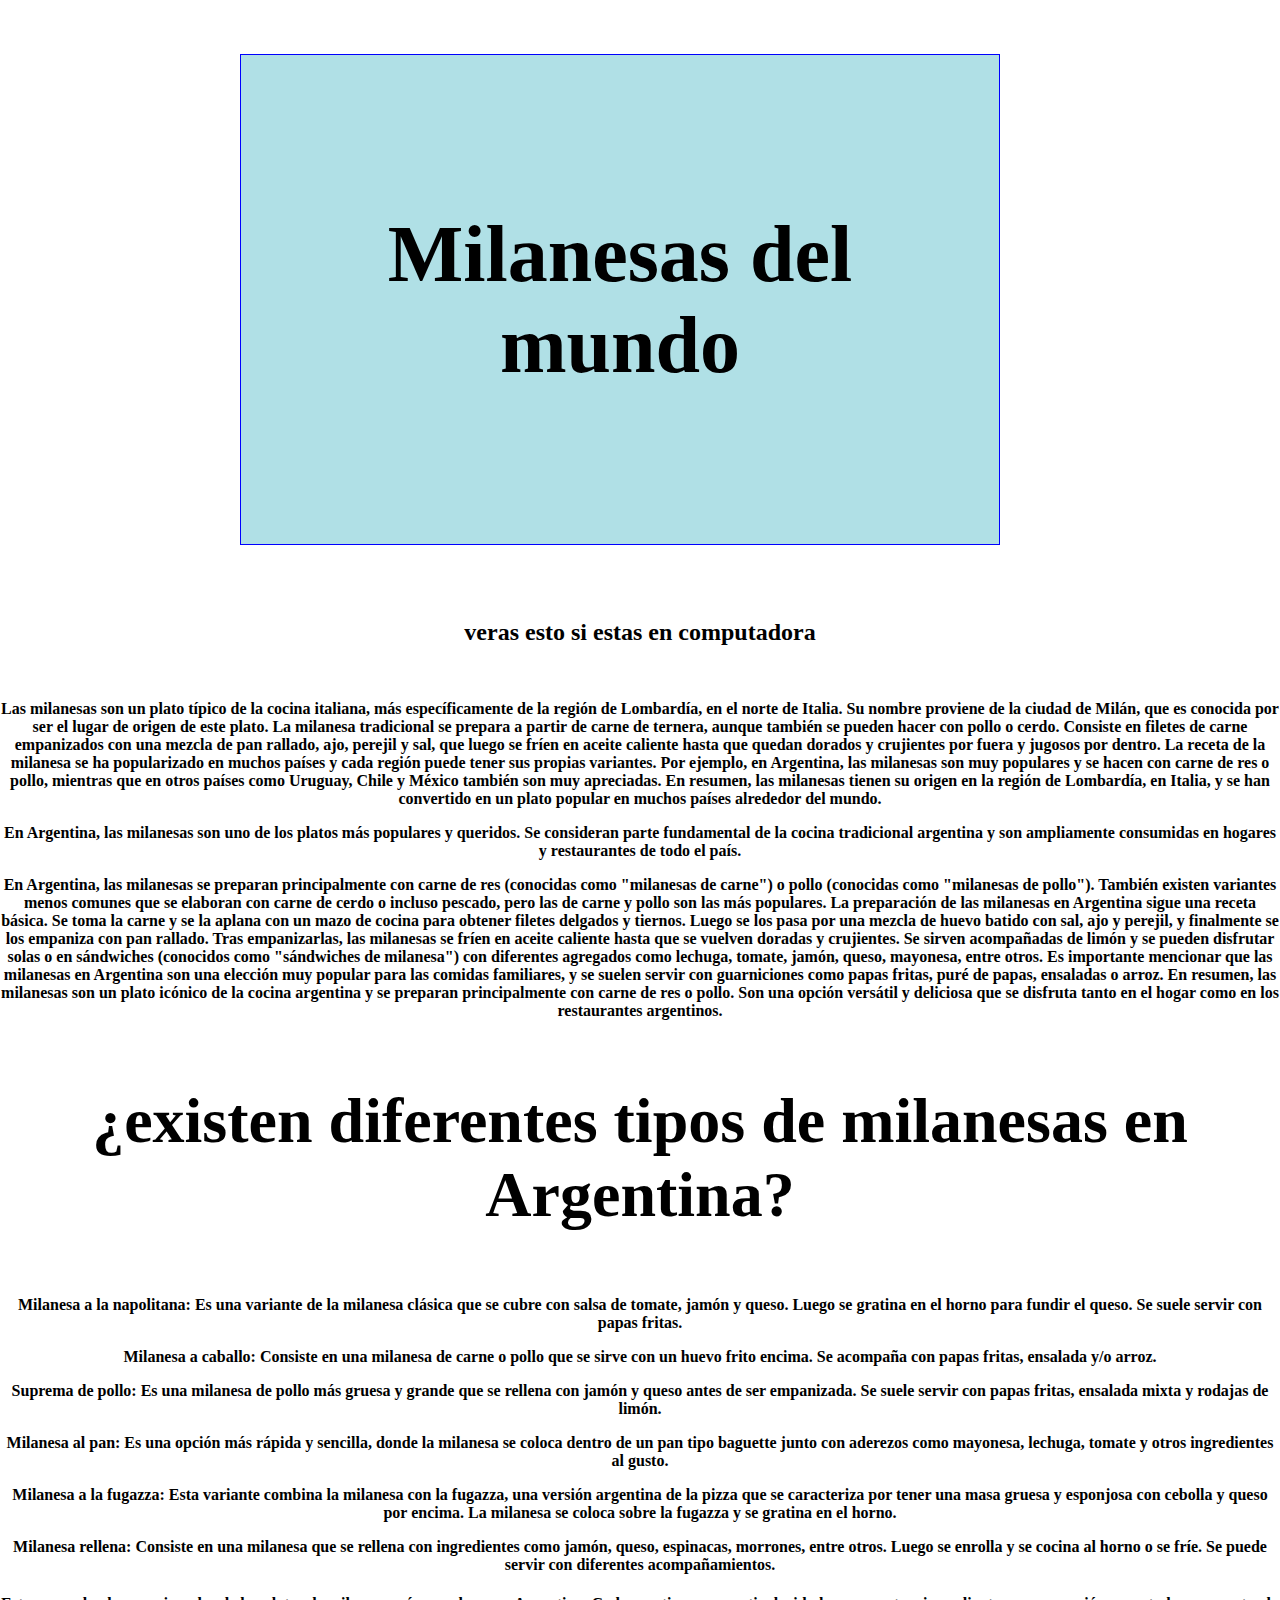
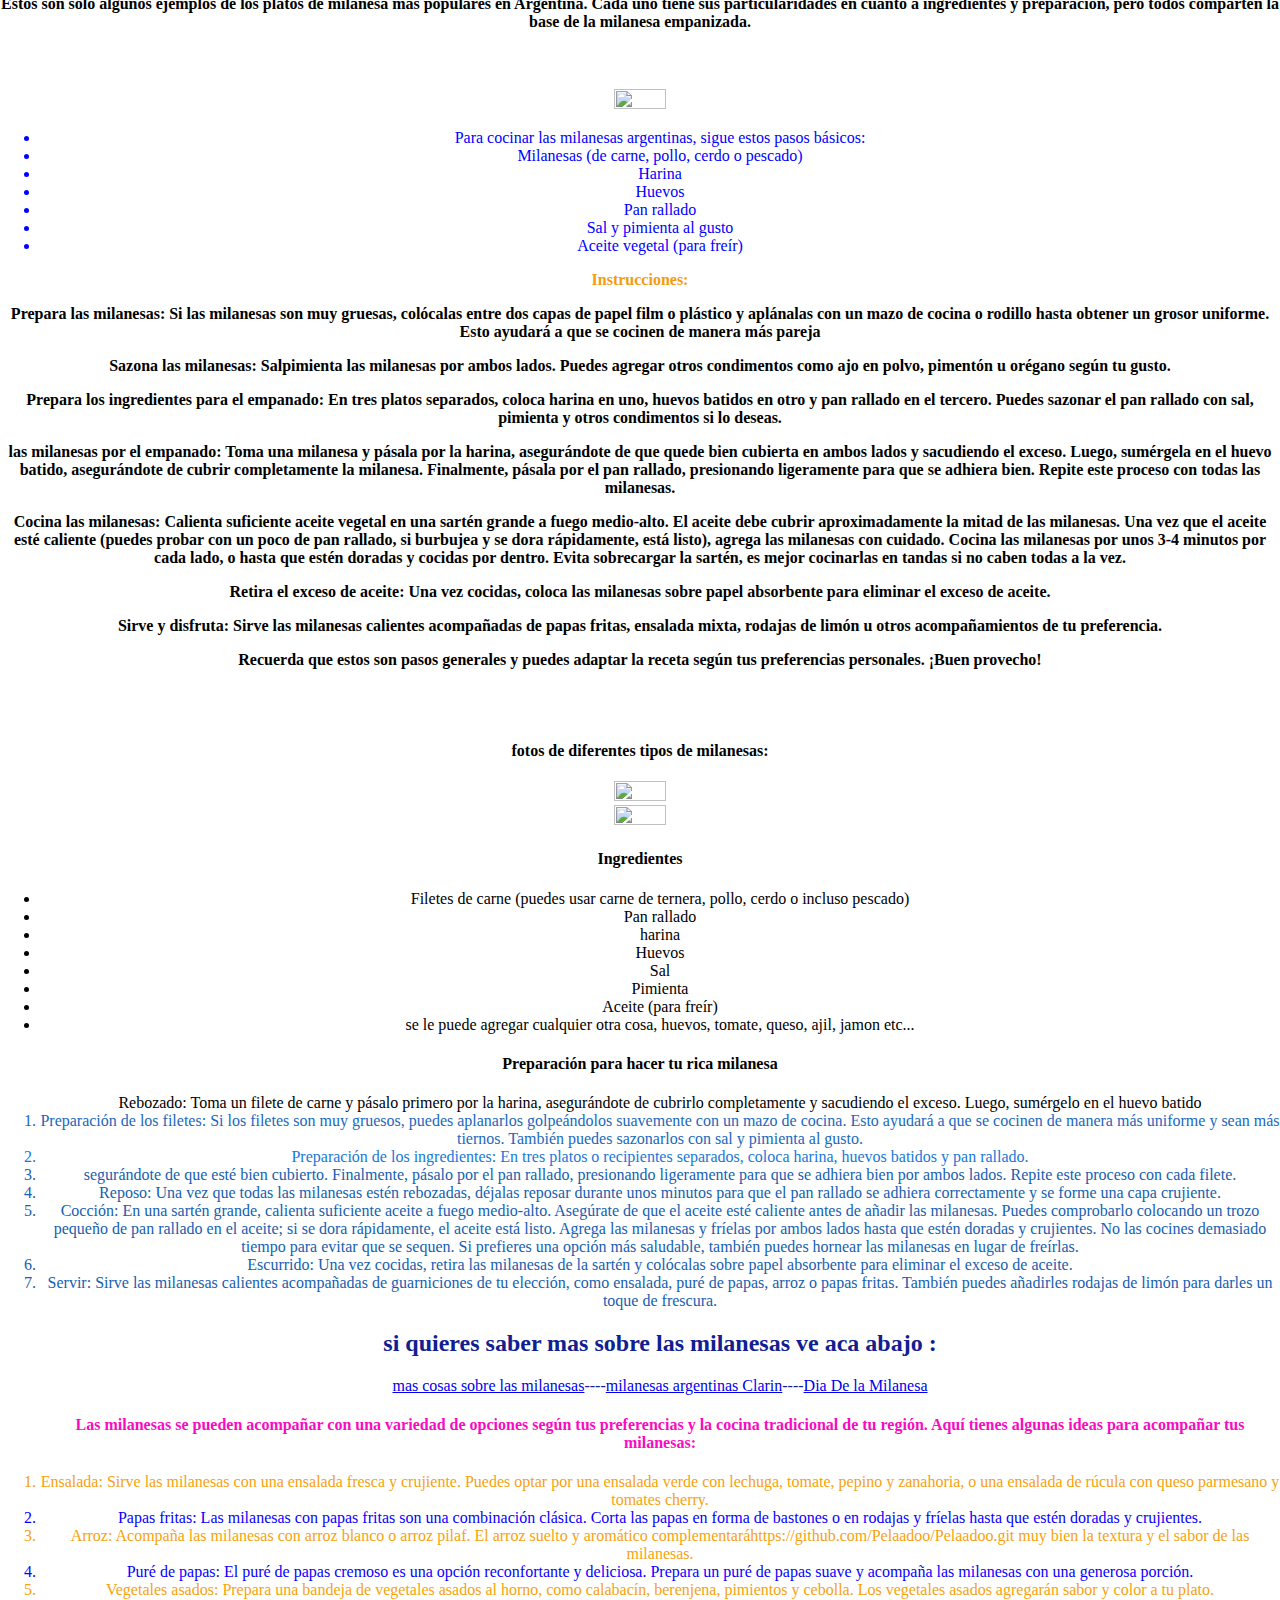
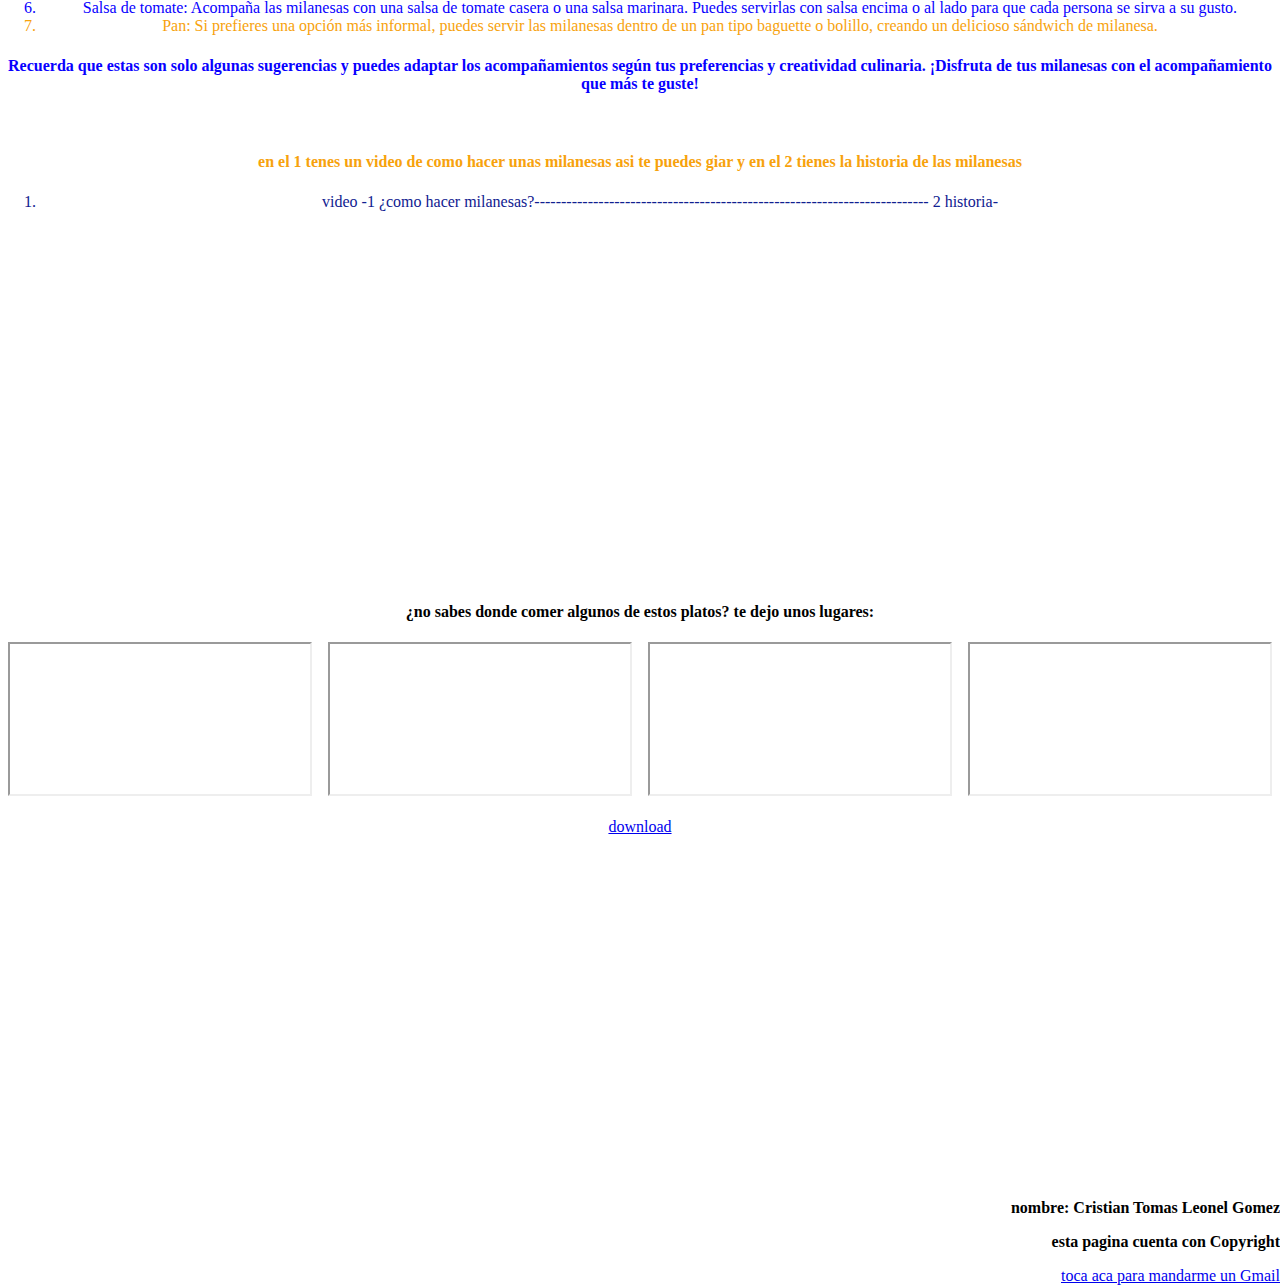
==== index.html @ 69a33df1 "Add files via upload" ====
<!DOCTYPE html>
<html lang="en" dir="ltr">
  <head>
    <title>Milanesas</title>
    <link rel="stylesheet" href="style.css">
<meta name="viewport" content="comidas de milanesas">
<meta name="description" content="comidas de milanesas">
<meta name="keywords" content="comidas de milanesas">
<meta name="autor" content="cristian tomas">




  </head>
<body>
  <br>
  <br>
  <br>

<div class="contenedor">
  <div class="izquierda">
    <h1  style="text-align:center;">Milanesas del mundo</h1>
  </div>
  <div class="derecha">
    <i class="fa-brands fa-instagram"></i>
    <i class="fa-brands fa-square-whatsapp"></i>
    <i class="fa-brands fa-facebook"></i>
    <i class="fa-brands fa-youtube"></i>
  </div>
</div>
  <br>
  <br>


  <br>


    <h2 class="telefonos">veras esto si estas en telefono</h2>
    <h2 class="computadora">veras esto si estas en computadora</h2>
  <br>
<div class="pelado2" >
  <p>Las milanesas son un plato típico de la cocina italiana, más específicamente de la región de Lombardía, en el norte de Italia. Su nombre proviene de la ciudad de Milán, que es conocida por ser el lugar de origen de este plato.
  La milanesa tradicional se prepara a partir de carne de ternera, aunque también se pueden hacer con pollo o cerdo. Consiste en filetes de carne empanizados con una mezcla de pan rallado, ajo, perejil y sal, que luego se fríen en aceite caliente hasta que quedan dorados y crujientes por fuera y jugosos por dentro.
  La receta de la milanesa se ha popularizado en muchos países y cada región puede tener sus propias variantes. Por ejemplo, en Argentina, las milanesas son muy populares y se hacen con carne de res o pollo, mientras que en otros países como Uruguay, Chile y México también son muy apreciadas.
  En resumen, las milanesas tienen su origen en la región de Lombardía, en Italia, y se han convertido en un plato popular en muchos países alrededor del mundo.</p>
</div>

<div class="pelado3">
   <p>En Argentina, las milanesas son uno de los platos más populares y queridos. Se consideran parte fundamental de la cocina tradicional argentina y son ampliamente consumidas en hogares y restaurantes de todo el país.</p>
</div>

<div class="pelado4">
    <p>En Argentina, las milanesas se preparan principalmente con carne de res (conocidas como "milanesas de carne") o pollo (conocidas como "milanesas de pollo"). También existen variantes menos comunes que se elaboran con carne de cerdo o incluso pescado, pero las de carne y pollo son las más populares.
    La preparación de las milanesas en Argentina sigue una receta básica. Se toma la carne y se la aplana con un mazo de cocina para obtener filetes delgados y tiernos. Luego se los pasa por una mezcla de huevo batido con sal, ajo y perejil, y finalmente se los empaniza con pan rallado.
    Tras empanizarlas, las milanesas se fríen en aceite caliente hasta que se vuelven doradas y crujientes. Se sirven acompañadas de limón y se pueden disfrutar solas o en sándwiches (conocidos como "sándwiches de milanesa") con diferentes agregados como lechuga, tomate, jamón, queso, mayonesa, entre otros.
    Es importante mencionar que las milanesas en Argentina son una elección muy popular para las comidas familiares, y se suelen servir con guarniciones como papas fritas, puré de papas, ensaladas o arroz.
    En resumen, las milanesas son un plato icónico de la cocina argentina y se preparan principalmente con carne de res o pollo. Son una opción versátil y deliciosa que se disfruta tanto en el hogar como en los restaurantes argentinos.</p>
</div>

<section>
    <h3>¿existen diferentes tipos de milanesas en Argentina?</h3>
    <p>Milanesa a la napolitana: Es una variante de la milanesa clásica que se cubre con salsa de tomate, jamón y queso. Luego se gratina en el horno para fundir el queso. Se suele servir con papas fritas.</p>
    <p>Milanesa a caballo: Consiste en una milanesa de carne o pollo que se sirve con un huevo frito encima. Se acompaña con papas fritas, ensalada y/o arroz.</p>
    <p>Suprema de pollo: Es una milanesa de pollo más gruesa y grande que se rellena con jamón y queso antes de ser empanizada. Se suele servir con papas fritas, ensalada mixta y rodajas de limón.</p>
    <p>Milanesa al pan: Es una opción más rápida y sencilla, donde la milanesa se coloca dentro de un pan tipo baguette junto con aderezos como mayonesa, lechuga, tomate y otros ingredientes al gusto.</p>
    <p>Milanesa a la fugazza: Esta variante combina la milanesa con la fugazza, una versión argentina de la pizza que se caracteriza por tener una masa gruesa y esponjosa con cebolla y queso por encima. La milanesa se coloca sobre la fugazza y se gratina en el horno.</p>
    <p>Milanesa rellena: Consiste en una milanesa que se rellena con ingredientes como jamón, queso, espinacas, morrones, entre otros. Luego se enrolla y se cocina al horno o se fríe. Se puede servir con diferentes acompañamientos.</p>
</section>

<section>
  <h4>Estos son solo algunos ejemplos de los platos de milanesa más populares en Argentina. Cada uno tiene sus particularidades en cuanto a ingredientes y preparación, pero todos comparten la base de la milanesa empanizada.</h4>
  <br>
  <br>
  <img class="foto" src="./imagenes/milanesa-de-pollo.webp">

  <ul class="ingredientes">
  <li>Para cocinar las milanesas argentinas, sigue estos pasos básicos:</li>
  <li> Milanesas (de carne, pollo, cerdo o pescado)</li>
  <li>Harina</li>
  <li>Huevos</li>
  <li>Pan rallado</li>
  <li>Sal y pimienta al gusto</li>
  <li>Aceite vegetal (para freír)</li>
  </ul>
</section>

<section>
  <p class="instrucciones">Instrucciones:</p>
  <p>Prepara las milanesas: Si las milanesas son muy gruesas, colócalas entre dos capas de papel film o plástico y aplánalas con un mazo de cocina o rodillo hasta obtener un grosor uniforme. Esto ayudará a que se cocinen de manera más pareja</p>
  <p>Sazona las milanesas: Salpimienta las milanesas por ambos lados. Puedes agregar otros condimentos como ajo en polvo, pimentón u orégano según tu gusto.</p>
  <p>Prepara los ingredientes para el empanado: En tres platos separados, coloca harina en uno, huevos batidos en otro y pan rallado en el tercero. Puedes sazonar el pan rallado con sal, pimienta y otros condimentos si lo deseas.</p>
  <p>las milanesas por el empanado: Toma una milanesa y pásala por la harina, asegurándote de que quede bien cubierta en ambos lados y sacudiendo el exceso. Luego, sumérgela en el huevo batido, asegurándote de cubrir completamente la milanesa. Finalmente, pásala por el pan rallado, presionando ligeramente para que se adhiera bien. Repite este proceso con todas las milanesas.</p>
  <p>Cocina las milanesas: Calienta suficiente aceite vegetal en una sartén grande a fuego medio-alto. El aceite debe cubrir aproximadamente la mitad de las milanesas. Una vez que el aceite esté caliente (puedes probar con un poco de pan rallado, si burbujea y se dora rápidamente, está listo), agrega las milanesas con cuidado. Cocina las milanesas por unos 3-4 minutos por cada lado, o hasta que estén doradas y cocidas por dentro. Evita sobrecargar la sartén, es mejor cocinarlas en tandas si no caben todas a la vez.</p>
  <p>Retira el exceso de aceite: Una vez cocidas, coloca las milanesas sobre papel absorbente para eliminar el exceso de aceite.</p>
  <p>Sirve y disfruta: Sirve las milanesas calientes acompañadas de papas fritas, ensalada mixta, rodajas de limón u otros acompañamientos de tu preferencia.</p>
  <p>Recuerda que estos son pasos generales y puedes adaptar la receta según tus preferencias personales. ¡Buen provecho!</p>
  <br>
  <br>
</section>

<div class="imagenes">
  <h4>fotos de diferentes tipos de milanesas:</h4>
  <img class="foto1" src="./imagenes/milanesa.jpg" alt="">
  <br>
  <img class="foto2" src="./imagenes/milanesahuevo.webp" alt="">

</div>

<section>
  <h4>Ingredientes</h4>
  <ul>
  <li>Filetes de carne (puedes usar carne de ternera, pollo, cerdo o incluso pescado)</li>
  <li>Pan rallado</li>
  <li>harina</li>
  <li>Huevos</li>
  <li>Sal</li>
  <li>Pimienta</li>
  <li>Aceite (para freír)</li>
  <li>se le puede agregar cualquier otra cosa, huevos, tomate, queso, ajil, jamon etc...</li>
  </ul>
</section>

<section>
   <h4>Preparación para hacer tu rica milanesa</h4>

  <ol>Rebozado: Toma un filete de carne y pásalo primero por la harina, asegurándote de cubrirlo completamente y sacudiendo el exceso. Luego, sumérgelo en el huevo batido

  <li  style="color:#1968BD">Preparación de los filetes: Si los filetes son muy gruesos, puedes aplanarlos golpeándolos suavemente con un mazo de cocina. Esto ayudará a que se cocinen de manera más uniforme y sean más tiernos. También puedes sazonarlos con sal y pimienta al gusto.</li>
  <li  style="color:#1977DA ">Preparación de los ingredientes: En tres platos o recipientes separados, coloca harina, huevos batidos y pan rallado.</li>
  <li  style="color:#1660B0 ">segurándote de que esté bien cubierto. Finalmente, pásalo por el pan rallado, presionando ligeramente para que se adhiera bien por ambos lados. Repite este proceso con cada filete.</li>
  <li  style="color:#1660B0 ">Reposo: Una vez que todas las milanesas estén rebozadas, déjalas reposar durante unos minutos para que el pan rallado se adhiera correctamente y se forme una capa crujiente.</li>
  <li  style="color:#1660B0 ">Cocción: En una sartén grande, calienta suficiente aceite a fuego medio-alto. Asegúrate de que el aceite esté caliente antes de añadir las milanesas. Puedes comprobarlo colocando un trozo pequeño de pan rallado en el aceite; si se dora rápidamente, el aceite está listo. Agrega las milanesas y fríelas por ambos lados hasta que estén doradas y crujientes. No las cocines demasiado tiempo para evitar que se sequen. Si prefieres una opción más saludable, también puedes hornear las milanesas en lugar de freírlas.</li>
  <li  style="color:#1660B0 ">Escurrido: Una vez cocidas, retira las milanesas de la sartén y colócalas sobre papel absorbente para eliminar el exceso de aceite.</li>
  <li  style="color:#1660B0 ">Servir: Sirve las milanesas calientes acompañadas de guarniciones de tu elección, como ensalada, puré de papas, arroz o papas fritas. También puedes añadirles rodajas de limón para darles un toque de frescura.</li>

  </ol>
</section>

<section>
<ol style="color:#102090">
  <h2>si quieres saber mas sobre las milanesas ve aca abajo :</h2>
  <a href="https://es.wikipedia.org/wiki/Milanesa" target="_blank"> mas cosas sobre las milanesas</a>----<a href="https://www.clarin.com/gourmet/dia-milanesa-origen-platos-favoritos-argentinos_0_mb8-lJPIG.amp.html?gclid=EAIaIQobChMIlMCWksTX_wIVOjfUAR30eATgEAAYAiAAEgJGFPD_BwE">milanesas argentinas Clarin</a>----<a href="https://news.agrofy.com.ar/noticia/204752/dia-milanesa-que-se-celebra-cada-3-mayo-y-cual-es-mas-reconocida-argentina">Dia De la Milanesa</a>
  <h4  ><p style="color:#F80BC2  ">Las milanesas se pueden acompañar con una variedad de opciones según tus preferencias y la cocina tradicional de tu región. Aquí tienes algunas ideas para acompañar tus milanesas:</p></h4>
  <li style="color:#F7A20D ">Ensalada: Sirve las milanesas con una ensalada fresca y crujiente. Puedes optar por una ensalada verde con lechuga, tomate, pepino y zanahoria, o una ensalada de rúcula con queso parmesano y tomates cherry. </li>
  <li style="color: #0800ff ">Papas fritas: Las milanesas con papas fritas son una combinación clásica. Corta las papas en forma de bastones o en rodajas y fríelas hasta que estén doradas y crujientes. </li>
  <li style="color:#F7A20D ">Arroz: Acompaña las milanesas con arroz blanco o arroz pilaf. El arroz suelto y aromático complementaráhttps://github.com/Pelaadoo/Pelaadoo.git muy bien la textura y el sabor de las milanesas. </li>
  <li style="color: #0800ff  ">Puré de papas: El puré de papas cremoso es una opción reconfortante y deliciosa. Prepara un puré de papas suave y acompaña las milanesas con una generosa porción. </li>
  <li style="color:#F7A20D ">Vegetales asados: Prepara una bandeja de vegetales asados al horno, como calabacín, berenjena, pimientos y cebolla. Los vegetales asados agregarán sabor y color a tu plato. </li>
  <li style="color: #0800ff  ">Salsa de tomate: Acompaña las milanesas con una salsa de tomate casera o una salsa marinara. Puedes servirlas con salsa encima o al lado para que cada persona se sirva a su gusto.</li>
  <li style="color:#F7A20D ">Pan: Si prefieres una opción más informal, puedes servir las milanesas dentro de un pan tipo baguette o bolillo, creando un delicioso sándwich de milanesa. </li>
</ol>
  <h4 style="color: #0800ff "> Recuerda que estas son solo algunas sugerencias y puedes adaptar los acompañamientos según tus preferencias y creatividad culinaria. ¡Disfruta de tus milanesas con el acompañamiento que más te guste!</h4>
  <br>
  <h4 style="color:#F7A20D" >en el 1 tenes un video de como hacer unas milanesas asi te puedes giar y en el 2 tienes la historia de las milanesas </h4>
</section>
<ol style="color:#102090 "><li>video -1 ¿como hacer milanesas?-------------------------------------------------------------------------- 2 historia-</li></ol>
<iframe width="560" height="315" src="https://www.youtube.com/embed/EAbzHA92Dpw" title="YouTube video player" frameborder="0" allow="accelerometer; autoplay; clipboard-write; encrypted-media; gyroscope; picture-in-picture; web-share" allowfullscreen></iframe>
<iframe width="560" height="315" src="https://www.youtube.com/embed/hTWHvgwSrp0" title="YouTube video player" frameborder="0" allow="accelerometer; autoplay; clipboard-write; encrypted-media; gyroscope; picture-in-picture; web-share" allowfullscreen></iframe>
<br>
<br>
<br>
<h4  >¿no sabes donde comer algunos de estos platos? te dejo unos lugares:</h4>
<div class="caja_mapa_padre">
      <div class="caja_mapa_hijo">
        <iframe  src="https://www.google.com/maps/embed?pb=!1m18!1m12!1m3!1d26294.047103720102!2d-58.772553525683556!3d-34.534412200000006!2m3!1f0!2f0!3f0!3m2!1i1024!2i768!4f13.1!3m3!1m2!1s0x95bcbd3ba03647ef%3A0x82659669a28cfc1!2sBarrio%20San%20Jorge!5e0!3m2!1ses!2sar!4v1689796191704!5m2!1ses!2sar" allowfullscreen="" loading="lazy" referrerpolicy="no-referrer-when-downgrade"></iframe>
      </div>
      <div class="caja_mapa_hijo">
        <iframe src="https://www.google.com/maps/embed?pb=!1m18!1m12!1m3!1d13147.842607277067!2d-58.733222531382246!3d-34.52922486769453!2m3!1f0!2f0!3f0!3m2!1i1024!2i768!4f13.1!3m3!1m2!1s0x95bcbd0d640956c9%3A0x985ac0aed348b649!2sKentucky!5e0!3m2!1ses!2sar!4v1690216988366!5m2!1ses!2sar" allowfullscreen="" loading="lazy" referrerpolicy="no-referrer-when-downgrade"></iframe>
      </div>
      <div class="caja_mapa_hijo">
        <iframe src="https://www.google.com/maps/embed?pb=!1m18!1m12!1m3!1d13147.842607277067!2d-58.733222531382246!3d-34.52922486769453!2m3!1f0!2f0!3f0!3m2!1i1024!2i768!4f13.1!3m3!1m2!1s0x95bcbd50610e574d%3A0xecb0f31917cf171d!2sRotiseria%20An-Gi!5e0!3m2!1ses!2sar!4v1690217016709!5m2!1ses!2sar" allowfullscreen="" loading="lazy" referrerpolicy="no-referrer-when-downgrade"></iframe>
      </div>
      <div class="caja_mapa_hijo">
        <iframe src="https://www.google.com/maps/embed?pb=!1m18!1m12!1m3!1d13147.842607277067!2d-58.733222531382246!3d-34.52922486769453!2m3!1f0!2f0!3f0!3m2!1i1024!2i768!4f13.1!3m3!1m2!1s0x95bcbd50610e574d%3A0xecb0f31917cf171d!2sRotiseria%20An-Gi!5e0!3m2!1ses!2sar!4v1690217016709!5m2!1ses!2sar" allowfullscreen="" loading="lazy" referrerpolicy="no-referrer-when-downgrade"></iframe>
      </div>
    </div>
<br>
<a href="fondo.jpg"download="fondos.jpg">download</a>
<br>
<div class="footer">
<br>
<br>
<br>
<div class="centrar">
  <iframe class="calle" src="https://www.google.com/maps/embed?pb=!1m18!1m12!1m3!1d26294.047103720102!2d-58.772553525683556!3d-34.534412200000006!2m3!1f0!2f0!3f0!3m2!1i1024!2i768!4f13.1!3m3!1m2!1s0x95bcbd3ba03647ef%3A0x82659669a28cfc1!2sBarrio%20San%20Jorge!5e0!3m2!1ses!2sar!4v1689796191704!5m2!1ses!2sar" width="275" height="275" style="border:0;" allowfullscreen="" loading="lazy" referrerpolicy="no-referrer-when-downgrade"></iframe>
  <br>
  <p class="centrar">nombre: Cristian Tomas Leonel Gomez</p>
  <p class="centrar">esta pagina cuenta con Copyright</p>
  <a class="centrar" href="mailto:tstsak121@gmail.com"> toca aca para mandarme un Gmail</a>
</div>
<footer class="redes">
  <i class="fa-brands fa-instagram"></i>
  <i class="fa-brands fa-square-whatsapp"></i>
  <i class="fa-brands fa-facebook"></i>
  <i class="fa-brands fa-youtube"></i>
</footer>
</div>

<script src="https://kit.fontawesome.com/229b74289e.js" crossorigin="anonymous"></script>

</body>
</html>
---- style.css ----
#titulo {
    color: #129999 ;
  }
  .padre1{
  border: 3px solid lightcoral;
  display: flex
  backgroundred;

  }

  body {
    margin: 0;
    padding: 0;
    background-image: url(https://img.freepik.com/vector-premium/fondo-vector-monocromo-blanco-abstracto-folleto-diseno-folleto-sitio-web-fondo-pantalla-blanco-geometrico-pagina-inicio-presentacion-certificado_249611-6006.jpg);
    background-size: cover;
    background-repeat: no-repeat;
    background-position: center;
    background-attachment: fixed;
    text-align: center;
  }

  .ingredientes {
    color: blue;
  }

  .instrucciones {
    color:#F39C12
  }

  .container {
    display: flex;
    flex-wrap: wrap;
    justify-content: center;
    align-items: center;
    height: 100vh;
  }

  .item {
    width: 200px;
    height: 200px;
    background-color: #f2f2f2;
    margin: 10px;
    display: flex;
    justify-content: center;
    align-items: center;
  }




  p {
    border: none;
    font-weight: bold;
  }

  p.e1 {
    margin: 30px;
    border: none;
  }

  p.e2 {
    margin: 20px;
    border: none;
  }

  .container1{
  border: 1px solid green;
  display: flex;
  justify-content: space-between;
  flex-wrap: wrap;
  }

  .pelado1{
  border: 5px solid blue;
  padding: 100px;
  font-size: 20px;
  background-color: blue }

  .informacion1{
  border: 1px solid blue;
  display: flex;
  justify-content: space-between;
  flex-wrap: wrap;
  }
  .padre1{
  border: 1px solid blue;
  padding: 100px;
  font-size: 20px;
  }

   .contenedor{
     max-width: 800px;
     margin: 0 auto;
     display: flex;
   }

   .izquierda{
  border: 1px solid blue;
  padding: 100px;
  font-size: 40px;
  flex: 1;
  margin-right: 20px;
  background-color: powderblue;
  flex-direction: column;
}

   .derecha{
     display: flex;
     justify-content: flex-end;
     align-items: center;
     margin-right: 20px;
     font-size: 40px;
   }

   .redes {
     display: flex;
     justify-content: center;
     align-items: center;
     margin-right: 20px;
     font-size: 40px;
   }

   .foto {
     width: 20%;
     height: 20%;
     margin: 0px 40%;
   }
   .foto1 {
     width: 20%;
     height: 20%;.caja_mapa_padre{
  display: flex;
}
.caja_mapa_hijo{
  flex-wrap: wrap;
  width: 50%;
  height: 50%;
}
     margin: 0px 40%;
   }
   .foto2 {
     width: 20%;
     height: 20%;
     margin: 0px 40%;
   }

   .centrar {
     text-align: right;


   }

  .calle, .center, .redes {
    display: flex;
    flex-wrap: wrap;
    justify-content: space-between;
    align-items: center;

  }
  h3{
    font-size: 4rem;
  }
  .caja_mapa_padre{
  display: flex;
}
.caja_mapa_hijo{
  flex-wrap: wrap;
  width: 50%;
  height: 50%;
}


  @media (max-width: 700px) {
    .computadora {
      display: none
    }
  }

@media  (min-width: 700px) {
  .telefonos {
    display: none;
  }
}
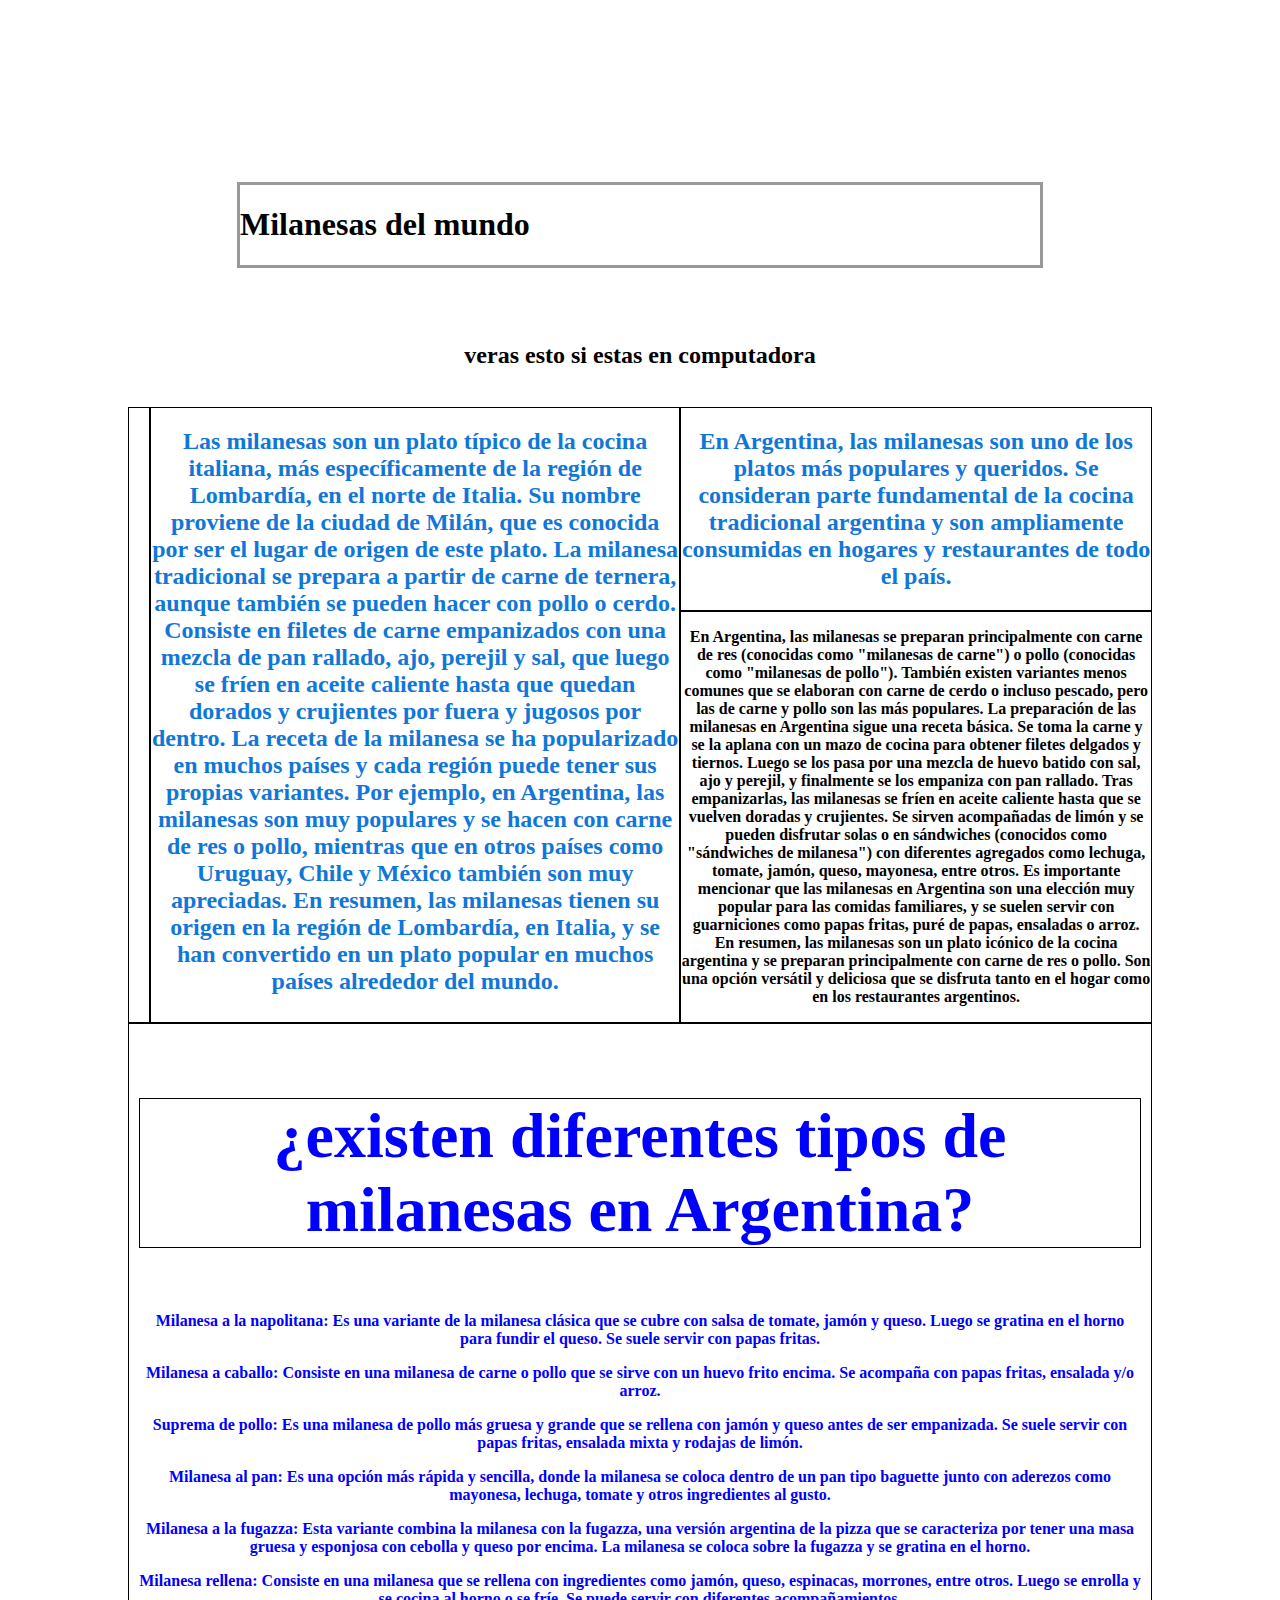
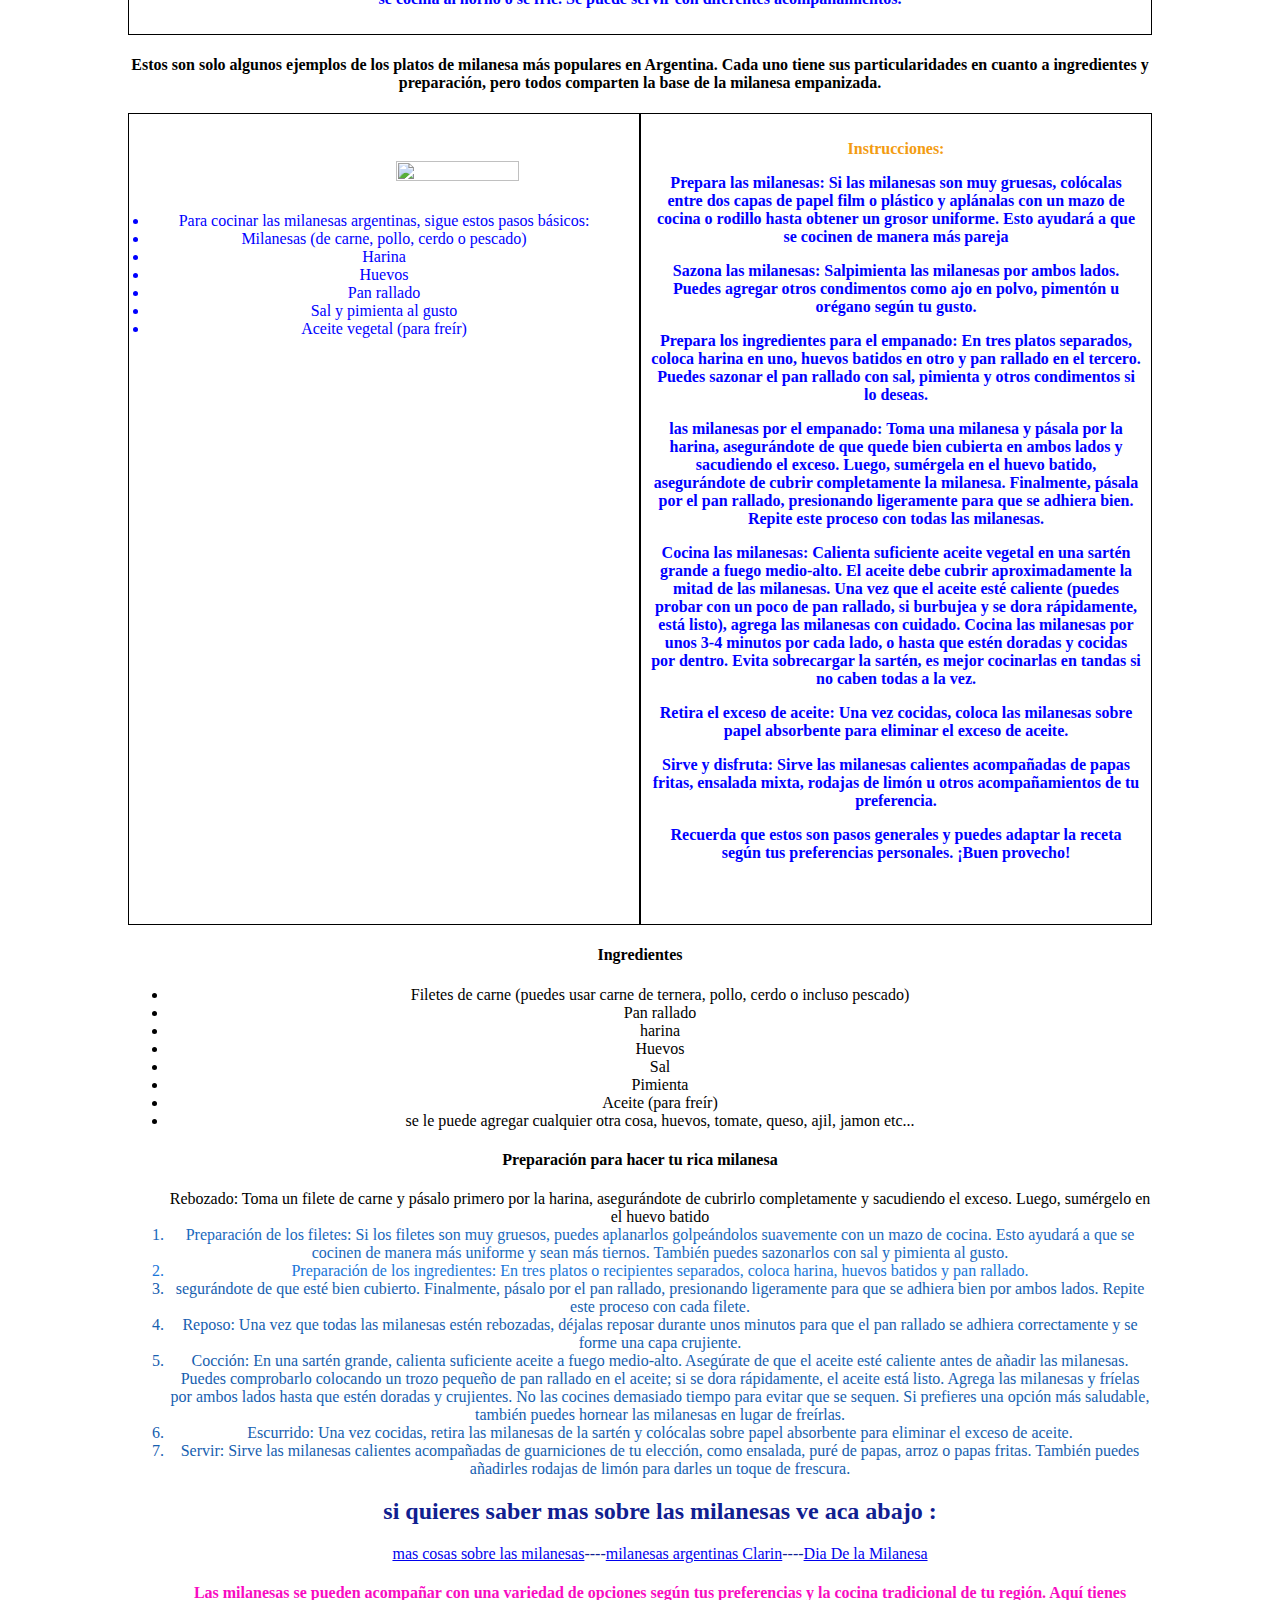
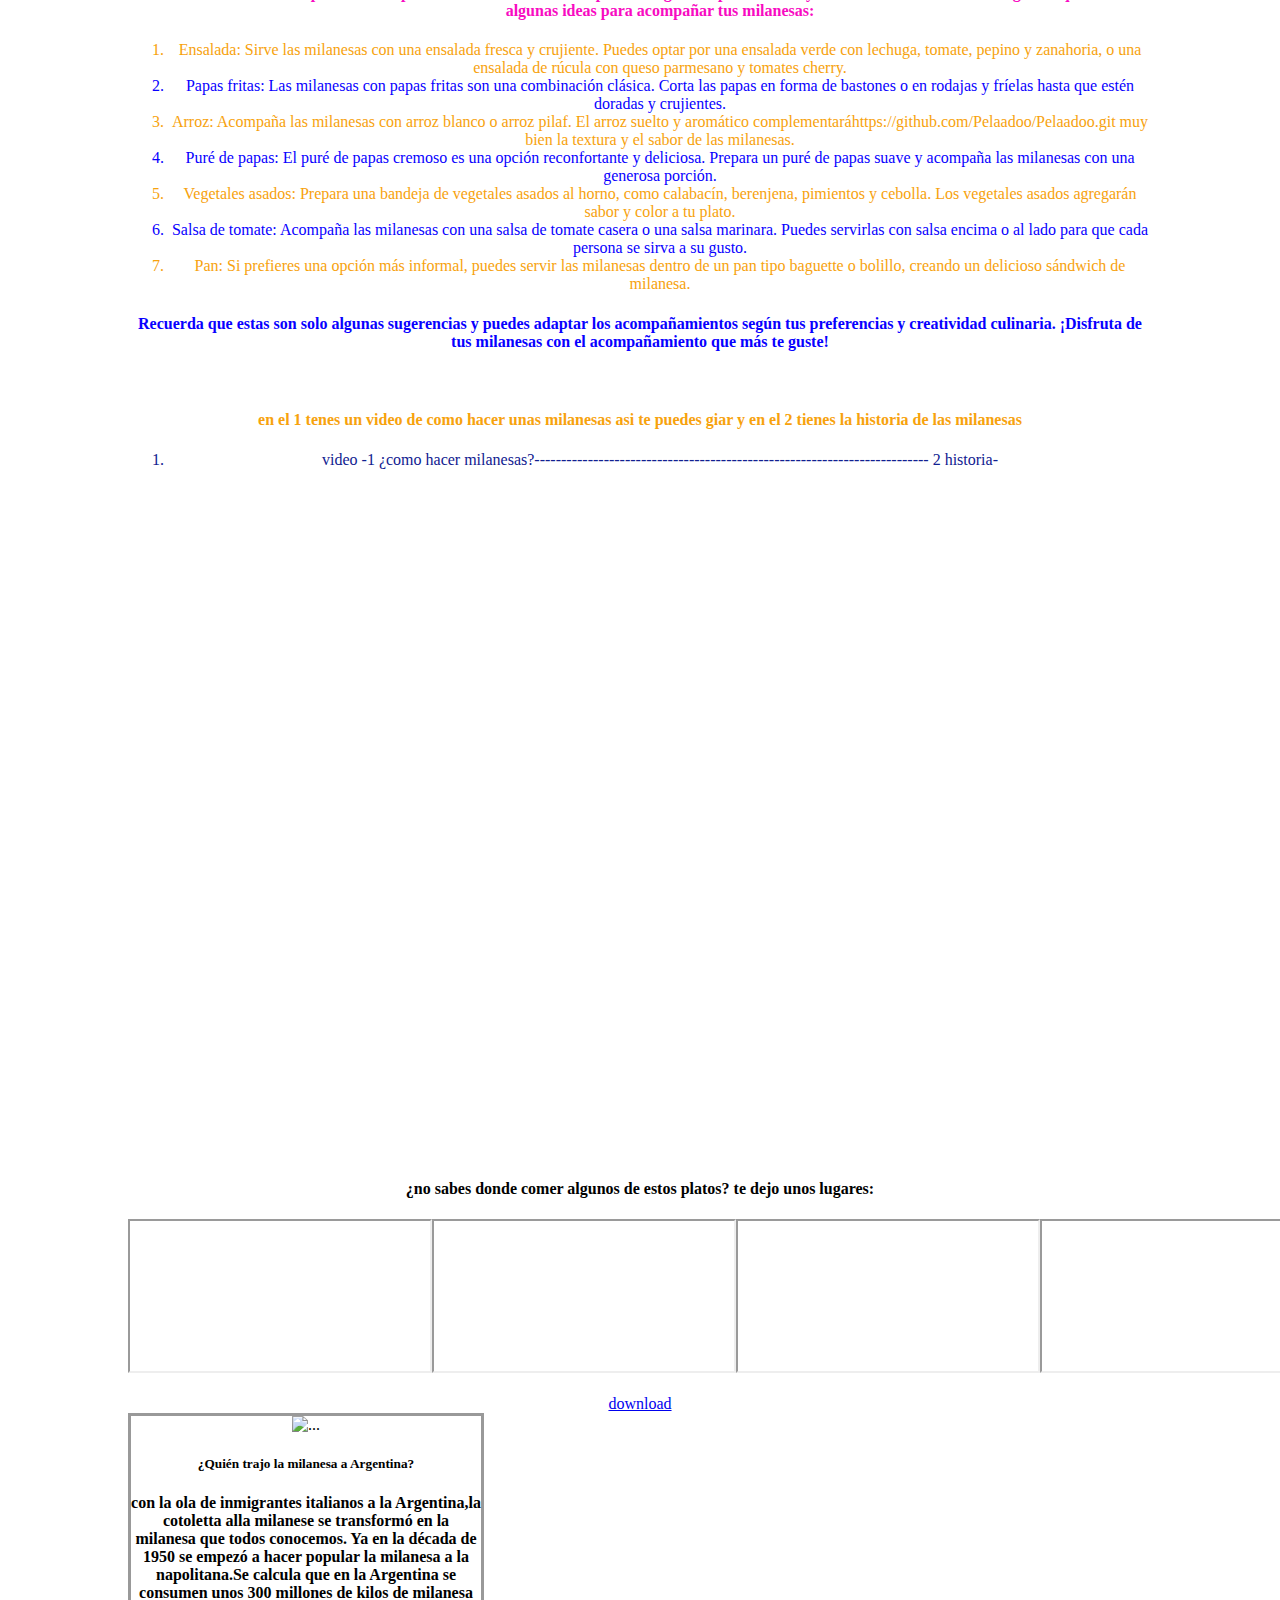
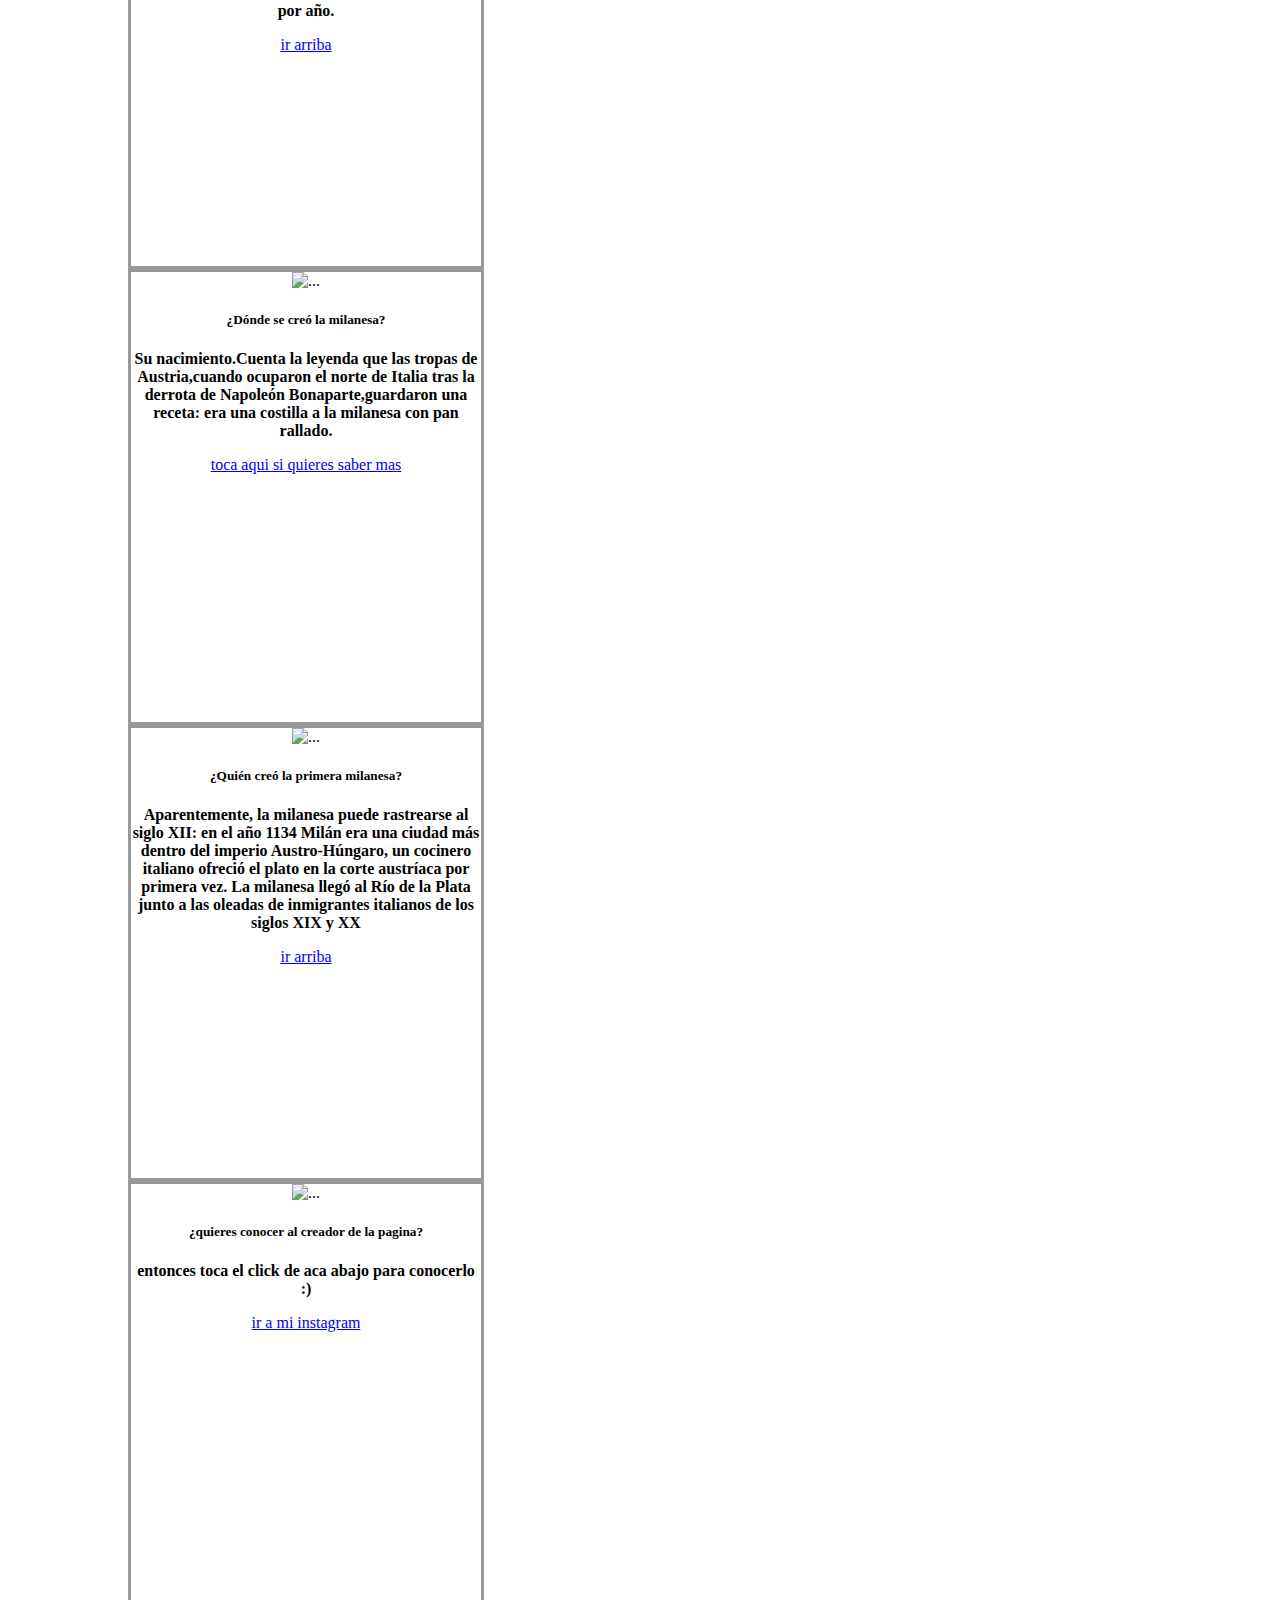
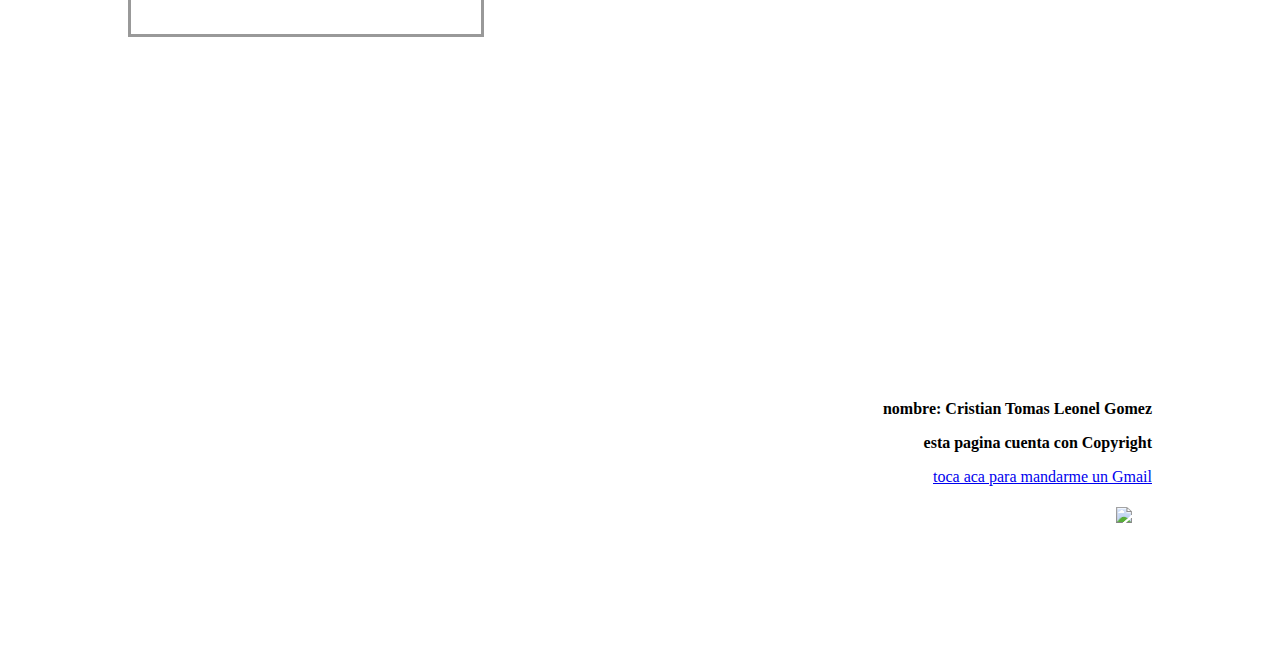
==== commit 8d3ca8ef: "Add files via upload" ====
--- a/index.html
+++ b/index.html
@@ -2,13 +2,17 @@
 <html lang="en" dir="ltr">
   <head>
     <title>Milanesas</title>
+    <link href="https://cdn.jsdelivr.net/npm/bootstrap@5.3.0/dist/css/bootstrap.min.css" rel="stylesheet" integrity="sha384-9ndCyUaIbzAi2FUVXJi0CjmCapSmO7SnpJef0486qhLnuZ2cdeRhO02iuK6FUUVM" crossorigin="anonymous">
     <link rel="stylesheet" href="style.css">
 <meta name="viewport" content="comidas de milanesas">
 <meta name="description" content="comidas de milanesas">
 <meta name="keywords" content="comidas de milanesas">
 <meta name="autor" content="cristian tomas">
 
-
+<script>
+  alert("bienvenido a la pagina del pelado")
+
+</script>
 
 
   </head>
@@ -38,27 +42,43 @@
     <h2 class="telefonos">veras esto si estas en telefono</h2>
     <h2 class="computadora">veras esto si estas en computadora</h2>
   <br>
+
+
+  <div class="receta">
+      <div class="ingredientes">
+  <section>
+</div>
+
 <div class="pelado2" >
-  <p>Las milanesas son un plato típico de la cocina italiana, más específicamente de la región de Lombardía, en el norte de Italia. Su nombre proviene de la ciudad de Milán, que es conocida por ser el lugar de origen de este plato.
+  <h2 style="color:#1077d8 ">Las milanesas son un plato típico de la cocina italiana, más específicamente de la región de Lombardía, en el norte de Italia. Su nombre proviene de la ciudad de Milán, que es conocida por ser el lugar de origen de este plato.
   La milanesa tradicional se prepara a partir de carne de ternera, aunque también se pueden hacer con pollo o cerdo. Consiste en filetes de carne empanizados con una mezcla de pan rallado, ajo, perejil y sal, que luego se fríen en aceite caliente hasta que quedan dorados y crujientes por fuera y jugosos por dentro.
   La receta de la milanesa se ha popularizado en muchos países y cada región puede tener sus propias variantes. Por ejemplo, en Argentina, las milanesas son muy populares y se hacen con carne de res o pollo, mientras que en otros países como Uruguay, Chile y México también son muy apreciadas.
-  En resumen, las milanesas tienen su origen en la región de Lombardía, en Italia, y se han convertido en un plato popular en muchos países alrededor del mundo.</p>
-</div>
-
-<div class="pelado3">
-   <p>En Argentina, las milanesas son uno de los platos más populares y queridos. Se consideran parte fundamental de la cocina tradicional argentina y son ampliamente consumidas en hogares y restaurantes de todo el país.</p>
-</div>
-
-<div class="pelado4">
-    <p>En Argentina, las milanesas se preparan principalmente con carne de res (conocidas como "milanesas de carne") o pollo (conocidas como "milanesas de pollo"). También existen variantes menos comunes que se elaboran con carne de cerdo o incluso pescado, pero las de carne y pollo son las más populares.
+  En resumen, las milanesas tienen su origen en la región de Lombardía, en Italia, y se han convertido en un plato popular en muchos países alrededor del mundo.</h2>
+</div>
+  </section>
+
+
+  <section>
+
+
+<div class="pelado2">
+   <h2 style="color:#1077d8">En Argentina, las milanesas son uno de los platos más populares y queridos. Se consideran parte fundamental de la cocina tradicional argentina y son ampliamente consumidas en hogares y restaurantes de todo el país.</h2>
+</div>
+
+<div class="pelado2">
+    <p >En Argentina, las milanesas se preparan principalmente con carne de res (conocidas como "milanesas de carne") o pollo (conocidas como "milanesas de pollo"). También existen variantes menos comunes que se elaboran con carne de cerdo o incluso pescado, pero las de carne y pollo son las más populares.
     La preparación de las milanesas en Argentina sigue una receta básica. Se toma la carne y se la aplana con un mazo de cocina para obtener filetes delgados y tiernos. Luego se los pasa por una mezcla de huevo batido con sal, ajo y perejil, y finalmente se los empaniza con pan rallado.
     Tras empanizarlas, las milanesas se fríen en aceite caliente hasta que se vuelven doradas y crujientes. Se sirven acompañadas de limón y se pueden disfrutar solas o en sándwiches (conocidos como "sándwiches de milanesa") con diferentes agregados como lechuga, tomate, jamón, queso, mayonesa, entre otros.
     Es importante mencionar que las milanesas en Argentina son una elección muy popular para las comidas familiares, y se suelen servir con guarniciones como papas fritas, puré de papas, ensaladas o arroz.
     En resumen, las milanesas son un plato icónico de la cocina argentina y se preparan principalmente con carne de res o pollo. Son una opción versátil y deliciosa que se disfruta tanto en el hogar como en los restaurantes argentinos.</p>
 </div>
 
+</section>
+</div>
+
+<div class="ingredientes">
 <section>
-    <h3>¿existen diferentes tipos de milanesas en Argentina?</h3>
+    <h3 class="camion">¿existen diferentes tipos de milanesas en Argentina?</h3>
     <p>Milanesa a la napolitana: Es una variante de la milanesa clásica que se cubre con salsa de tomate, jamón y queso. Luego se gratina en el horno para fundir el queso. Se suele servir con papas fritas.</p>
     <p>Milanesa a caballo: Consiste en una milanesa de carne o pollo que se sirve con un huevo frito encima. Se acompaña con papas fritas, ensalada y/o arroz.</p>
     <p>Suprema de pollo: Es una milanesa de pollo más gruesa y grande que se rellena con jamón y queso antes de ser empanizada. Se suele servir con papas fritas, ensalada mixta y rodajas de limón.</p>
@@ -66,45 +86,66 @@
     <p>Milanesa a la fugazza: Esta variante combina la milanesa con la fugazza, una versión argentina de la pizza que se caracteriza por tener una masa gruesa y esponjosa con cebolla y queso por encima. La milanesa se coloca sobre la fugazza y se gratina en el horno.</p>
     <p>Milanesa rellena: Consiste en una milanesa que se rellena con ingredientes como jamón, queso, espinacas, morrones, entre otros. Luego se enrolla y se cocina al horno o se fríe. Se puede servir con diferentes acompañamientos.</p>
 </section>
-
-<section>
-  <h4>Estos son solo algunos ejemplos de los platos de milanesa más populares en Argentina. Cada uno tiene sus particularidades en cuanto a ingredientes y preparación, pero todos comparten la base de la milanesa empanizada.</h4>
-  <br>
-  <br>
-  <img class="foto" src="./imagenes/milanesa-de-pollo.webp">
-
-  <ul class="ingredientes">
-  <li>Para cocinar las milanesas argentinas, sigue estos pasos básicos:</li>
-  <li> Milanesas (de carne, pollo, cerdo o pescado)</li>
-  <li>Harina</li>
-  <li>Huevos</li>
-  <li>Pan rallado</li>
-  <li>Sal y pimienta al gusto</li>
-  <li>Aceite vegetal (para freír)</li>
-  </ul>
-</section>
-
-<section>
-  <p class="instrucciones">Instrucciones:</p>
-  <p>Prepara las milanesas: Si las milanesas son muy gruesas, colócalas entre dos capas de papel film o plástico y aplánalas con un mazo de cocina o rodillo hasta obtener un grosor uniforme. Esto ayudará a que se cocinen de manera más pareja</p>
-  <p>Sazona las milanesas: Salpimienta las milanesas por ambos lados. Puedes agregar otros condimentos como ajo en polvo, pimentón u orégano según tu gusto.</p>
-  <p>Prepara los ingredientes para el empanado: En tres platos separados, coloca harina en uno, huevos batidos en otro y pan rallado en el tercero. Puedes sazonar el pan rallado con sal, pimienta y otros condimentos si lo deseas.</p>
-  <p>las milanesas por el empanado: Toma una milanesa y pásala por la harina, asegurándote de que quede bien cubierta en ambos lados y sacudiendo el exceso. Luego, sumérgela en el huevo batido, asegurándote de cubrir completamente la milanesa. Finalmente, pásala por el pan rallado, presionando ligeramente para que se adhiera bien. Repite este proceso con todas las milanesas.</p>
-  <p>Cocina las milanesas: Calienta suficiente aceite vegetal en una sartén grande a fuego medio-alto. El aceite debe cubrir aproximadamente la mitad de las milanesas. Una vez que el aceite esté caliente (puedes probar con un poco de pan rallado, si burbujea y se dora rápidamente, está listo), agrega las milanesas con cuidado. Cocina las milanesas por unos 3-4 minutos por cada lado, o hasta que estén doradas y cocidas por dentro. Evita sobrecargar la sartén, es mejor cocinarlas en tandas si no caben todas a la vez.</p>
-  <p>Retira el exceso de aceite: Una vez cocidas, coloca las milanesas sobre papel absorbente para eliminar el exceso de aceite.</p>
-  <p>Sirve y disfruta: Sirve las milanesas calientes acompañadas de papas fritas, ensalada mixta, rodajas de limón u otros acompañamientos de tu preferencia.</p>
-  <p>Recuerda que estos son pasos generales y puedes adaptar la receta según tus preferencias personales. ¡Buen provecho!</p>
-  <br>
-  <br>
-</section>
-
-<div class="imagenes">
-  <h4>fotos de diferentes tipos de milanesas:</h4>
-  <img class="foto1" src="./imagenes/milanesa.jpg" alt="">
-  <br>
-  <img class="foto2" src="./imagenes/milanesahuevo.webp" alt="">
-
-</div>
+</div>
+
+<h4>Estos son solo algunos ejemplos de los platos de milanesa más populares en Argentina. Cada uno tiene sus particularidades en cuanto a ingredientes y preparación, pero todos comparten la base de la milanesa empanizada.</h4>
+
+
+<div class="receta">
+    <div class="ingredientes">
+      <section>
+        <br>
+        <br>
+        <img class="foto" src="./imagenes/milanesa-de-pollo.webp">
+
+        <ul class="preparacion">
+          <li>Para cocinar las milanesas argentinas, sigue estos pasos básicos:</li>
+          <li> Milanesas (de carne, pollo, cerdo o pescado)</li>
+          <li>Harina</li>
+          <li>Huevos</li>
+          <li>Pan rallado</li>
+          <li>Sal y pimienta al gusto</li>
+          <li>Aceite vegetal (para freír)</li>
+        </ul>
+      </section>
+    </div>
+
+    <div class="ingredientes">
+      <section>
+        <p class="instrucciones">Instrucciones:</p>
+        <p>Prepara las milanesas: Si las milanesas son muy gruesas, colócalas entre dos capas de papel film o plástico y
+          aplánalas con un mazo de cocina o rodillo hasta obtener un grosor uniforme. Esto ayudará a que se cocinen de
+          manera más pareja</p>
+        <p>Sazona las milanesas: Salpimienta las milanesas por ambos lados. Puedes agregar otros condimentos como ajo en
+          polvo, pimentón u orégano según tu gusto.</p>
+        <p>Prepara los ingredientes para el empanado: En tres platos separados, coloca harina en uno, huevos batidos en
+          otro y pan rallado en el tercero. Puedes sazonar el pan rallado con sal, pimienta y otros condimentos si lo
+          deseas.</p>
+        <p>las milanesas por el empanado: Toma una milanesa y pásala por la harina, asegurándote de que quede bien
+          cubierta en ambos lados y sacudiendo el exceso. Luego, sumérgela en el huevo batido, asegurándote de cubrir
+          completamente la milanesa. Finalmente, pásala por el pan rallado, presionando ligeramente para que se adhiera
+          bien. Repite este proceso con todas las milanesas.</p>
+        <p>Cocina las milanesas: Calienta suficiente aceite vegetal en una sartén grande a fuego medio-alto. El aceite
+          debe cubrir aproximadamente la mitad de las milanesas. Una vez que el aceite esté caliente (puedes probar con
+          un poco de pan rallado, si burbujea y se dora rápidamente, está listo), agrega las milanesas con cuidado.
+          Cocina las milanesas por unos 3-4 minutos por cada lado, o hasta que estén doradas y cocidas por dentro. Evita
+          sobrecargar la sartén, es mejor cocinarlas en tandas si no caben todas a la vez.</p>
+        <p>Retira el exceso de aceite: Una vez cocidas, coloca las milanesas sobre papel absorbente para eliminar el
+          exceso de aceite.</p>
+        <p>Sirve y disfruta: Sirve las milanesas calientes acompañadas de papas fritas, ensalada mixta, rodajas de limón
+          u otros acompañamientos de tu preferencia.</p>
+        <p>Recuerda que estos son pasos generales y puedes adaptar la receta según tus preferencias personales. ¡Buen
+          provecho!</p>
+        <br>
+        <br>
+      </section>
+
+    </div>
+  </div>
+
+
+
+
 
 <section>
   <h4>Ingredientes</h4>
@@ -177,10 +218,63 @@
 <br>
 <a href="fondo.jpg"download="fondos.jpg">download</a>
 <br>
+
+<div class="conteiner">
+ <div class="row">
+   <div class="cartas col-sm-12 col-md-6 col-lg-3">
+
+
+  <div class="card" >
+    <img class="imagenes" src="./imagenes/si.webp" class="card-img-top" alt="...">
+     <div class="card-body">
+      <h5 class="card-title">¿Quién trajo la milanesa a Argentina?</h5>
+        <p class="card-text">con la ola de inmigrantes italianos a la Argentina,la cotoletta alla milanese se transformó en la milanesa que todos conocemos. Ya en la década de 1950 se empezó a hacer popular la milanesa a la napolitana.Se calcula que en la Argentina se consumen unos 300 millones de kilos de milanesa por año.</p>
+      <a href="https://www.cronista.com/clase/gourmet/dia-de-la-milanesa-por-que-se-festeja-hoy-y-cual-es-el-origen/" class="btn btn-primary">ir arriba</a>
+    </div>
+  </div>
+</div>
+
+<div class="cartas col-sm-12 col-md-6 col-lg-3">
+
+  <div class="card" >
+   <img class="imagenes" src="https://i.ytimg.com/vi/TBrWNMj-qgo/maxresdefault.jpg" class="card-img-top" alt="...">
+    <div class="card-body">
+     <h5 class="card-title">¿Dónde se creó la milanesa?</h5>
+      <p class="card-text">Su nacimiento.Cuenta la leyenda que las tropas de Austria,cuando ocuparon el norte de Italia tras la derrota de Napoleón Bonaparte,guardaron una receta: era una costilla a la milanesa con pan rallado.</p>
+     <a href="https://turismo.buenosaires.gob.ar/es/article/la-verdad-de-la-milanesa" class="btn btn-primary">toca aqui si quieres saber mas</a>
+    </div>
+  </div>
+</div>
+<div class="cartas col-sm-12 col-md-6 col-lg-3">
+  <div class="card" >
+   <img class="imagenes" src="https://vinomanos.com/wp-content/uploads/2019/09/Milanesa-perfecta.jpg" class="card-img-top" alt="...">
+    <div class="card-body">
+     <h5 class="card-title">¿Quién creó la primera milanesa?</h5>
+      <p class="card-text">Aparentemente, la milanesa puede rastrearse al siglo XII: en el año 1134 Milán era una ciudad más dentro del imperio Austro-Húngaro, un cocinero italiano ofreció el plato en la corte austríaca por primera vez. La milanesa llegó al Río de la Plata junto a las oleadas de inmigrantes italianos de los siglos XIX y XX</p>
+     <a href="#" class="btn btn-primary">ir arriba</a>
+    </div>
+   </div>
+</div>
+  <div class="cartas col-sm-12 col-md-6 col-lg-3">
+   <div class="card" >
+    <img class="imagenes
+" src="https://encrypted-tbn0.gstatic.com/images?q=tbn:ANd9GcQt_a1Z4YOZ6FccVBmlUox7f-D7BXhjlgGitg&usqp=CAU" class="card-img-top" alt="...">
+     <div class="card-body">
+      <h5 class="card-title">¿quieres conocer al creador de la pagina?</h5>
+        <p class="card-text">entonces toca el click de aca abajo para conocerlo :)</p>
+       <a href="https://www.instagram.com/pelado._20/" class="btn btn-primary">ir a mi instagram</a>
+     </div>
+   </div>
+ </div>
+ </div>
+
+</div>
+
 <div class="footer">
 <br>
 <br>
 <br>
+
 <div class="centrar">
   <iframe class="calle" src="https://www.google.com/maps/embed?pb=!1m18!1m12!1m3!1d26294.047103720102!2d-58.772553525683556!3d-34.534412200000006!2m3!1f0!2f0!3f0!3m2!1i1024!2i768!4f13.1!3m3!1m2!1s0x95bcbd3ba03647ef%3A0x82659669a28cfc1!2sBarrio%20San%20Jorge!5e0!3m2!1ses!2sar!4v1689796191704!5m2!1ses!2sar" width="275" height="275" style="border:0;" allowfullscreen="" loading="lazy" referrerpolicy="no-referrer-when-downgrade"></iframe>
   <br>
@@ -188,15 +282,65 @@
   <p class="centrar">esta pagina cuenta con Copyright</p>
   <a class="centrar" href="mailto:tstsak121@gmail.com"> toca aca para mandarme un Gmail</a>
 </div>
+
 <footer class="redes">
   <i class="fa-brands fa-instagram"></i>
   <i class="fa-brands fa-square-whatsapp"></i>
   <i class="fa-brands fa-facebook"></i>
   <i class="fa-brands fa-youtube"></i>
+
+  <a onclick="Info()">
+  <img  src="./imagenes/pelado.png" href="#">
+
+  </a>
+
+
 </footer>
-</div>
-
+
+</div>
 <script src="https://kit.fontawesome.com/229b74289e.js" crossorigin="anonymous"></script>
+
+
+
+
+
+
+
+
+
+
+
+
+
+
+
+
+
+
+
+
+
+
+
+
+
+
+
+<script src="https://cdn.jsdelivr.net/npm/bootstrap@5.3.0/dist/js/bootstrap.bundle.min.js" integrity="sha384-geWF76RCwLtnZ8qwWowPQNguL3RmwHVBC9FhGdlKrxdiJJigb/j/68SIy3Te4Bkz" crossorigin="anonymous"></script>
+
+
+
+
+
+
+
+
+
+
+
+<script src="./app.js" ></script>
+
+
 
 </body>
 </html>
--- a/style.css
+++ b/style.css
@@ -11,12 +11,13 @@
   body {
     margin: 0;
     padding: 0;
-    background-image: url(https://img.freepik.com/vector-premium/fondo-vector-monocromo-blanco-abstracto-folleto-diseno-folleto-sitio-web-fondo-pantalla-blanco-geometrico-pagina-inicio-presentacion-certificado_249611-6006.jpg);
-    background-size: cover;
+    background-image: url(https://st3.depositphotos.com/4930557/14203/v/1600/depositphotos_142032730-stock-illustration-buenos-aires-cityscape-with-obelisk.jpg);
+    background-size:  100% 112%;
     background-repeat: no-repeat;
     background-position: center;
     background-attachment: fixed;
     text-align: center;
+padding: 10vw
   }
 
   .ingredientes {
@@ -36,7 +37,8 @@
   }
 
   .item {
-    width: 200px;
+    width: 200px;  <h2 class="telefonos">veras esto si estas en telefono</h2>
+    <h2 class="computadora">veras esto si estas en computadora</h2>
     height: 200px;
     background-color: #f2f2f2;
     margin: 10px;
@@ -88,10 +90,27 @@
   font-size: 20px;
   }
 
+
+
    .contenedor{
      max-width: 800px;
      margin: 0 auto;
      display: flex;
+     border: solid #999;
+   }
+   .contenedor2{
+     max-width: 800px;
+     margin: 0 auto;
+     display: flex;
+     border: solid #999;
+     font-size: 1rem
+   }
+   .izquierda2{
+     display: flex;
+     align-items: center;
+     font-size: 1rem;
+
+}
    }
 
    .izquierda{
@@ -121,17 +140,16 @@
    }
 
    .foto {
-     width: 20%;
-     height: 20%;
-     margin: 0px 40%;
-   }
-   .foto1 {
-     width: 20%;
-     height: 20%;.caja_mapa_padre{
+     width: 50%;
+     height: 50%;
+     margin: 1px 40%;
+   }
+
+  .caja_mapa_padre{
   display: flex;
 }
 .caja_mapa_hijo{
-  flex-wrap: wrap;
+   flex-wrap: wrap;
   width: 50%;
   height: 50%;
 }
@@ -180,3 +198,54 @@
     display: none;
   }
 }
+
+
+
+.cartas {
+  display: flex;
+  justify-content: space-between;
+  flex-wrap: wrap;
+
+}
+
+.card{
+  width: 350px;
+  height: 450px;
+  border: solid #999;
+
+}
+
+.imagenes{
+  width: 344px ;
+  height:100px;
+}
+
+.receta {
+  display: flex; /* Utilizamos flexbox para crear el diseño de dos columnas */
+}
+
+.ingredientes {
+  flex: 1; /* El primer elemento (ingredientes) ocupará 1/2 del ancho */
+  padding: 10px;
+  border-right: 1px solid #ccc; /* Agregamos un borde derecho para separar las columnas */
+  border: 1px solid black
+}
+
+.preparacion {
+  flex: 1; /* El segundo elemento (preparación) ocupará 1/2 del ancho */
+  padding: 10px;
+}
+.imagenes2{
+  width: 300px ;
+  height:300px
+}
+
+
+
+.pelado2{
+  border: 1px solid black;
+}
+
+.camion{
+border: 1px solid black;
+}
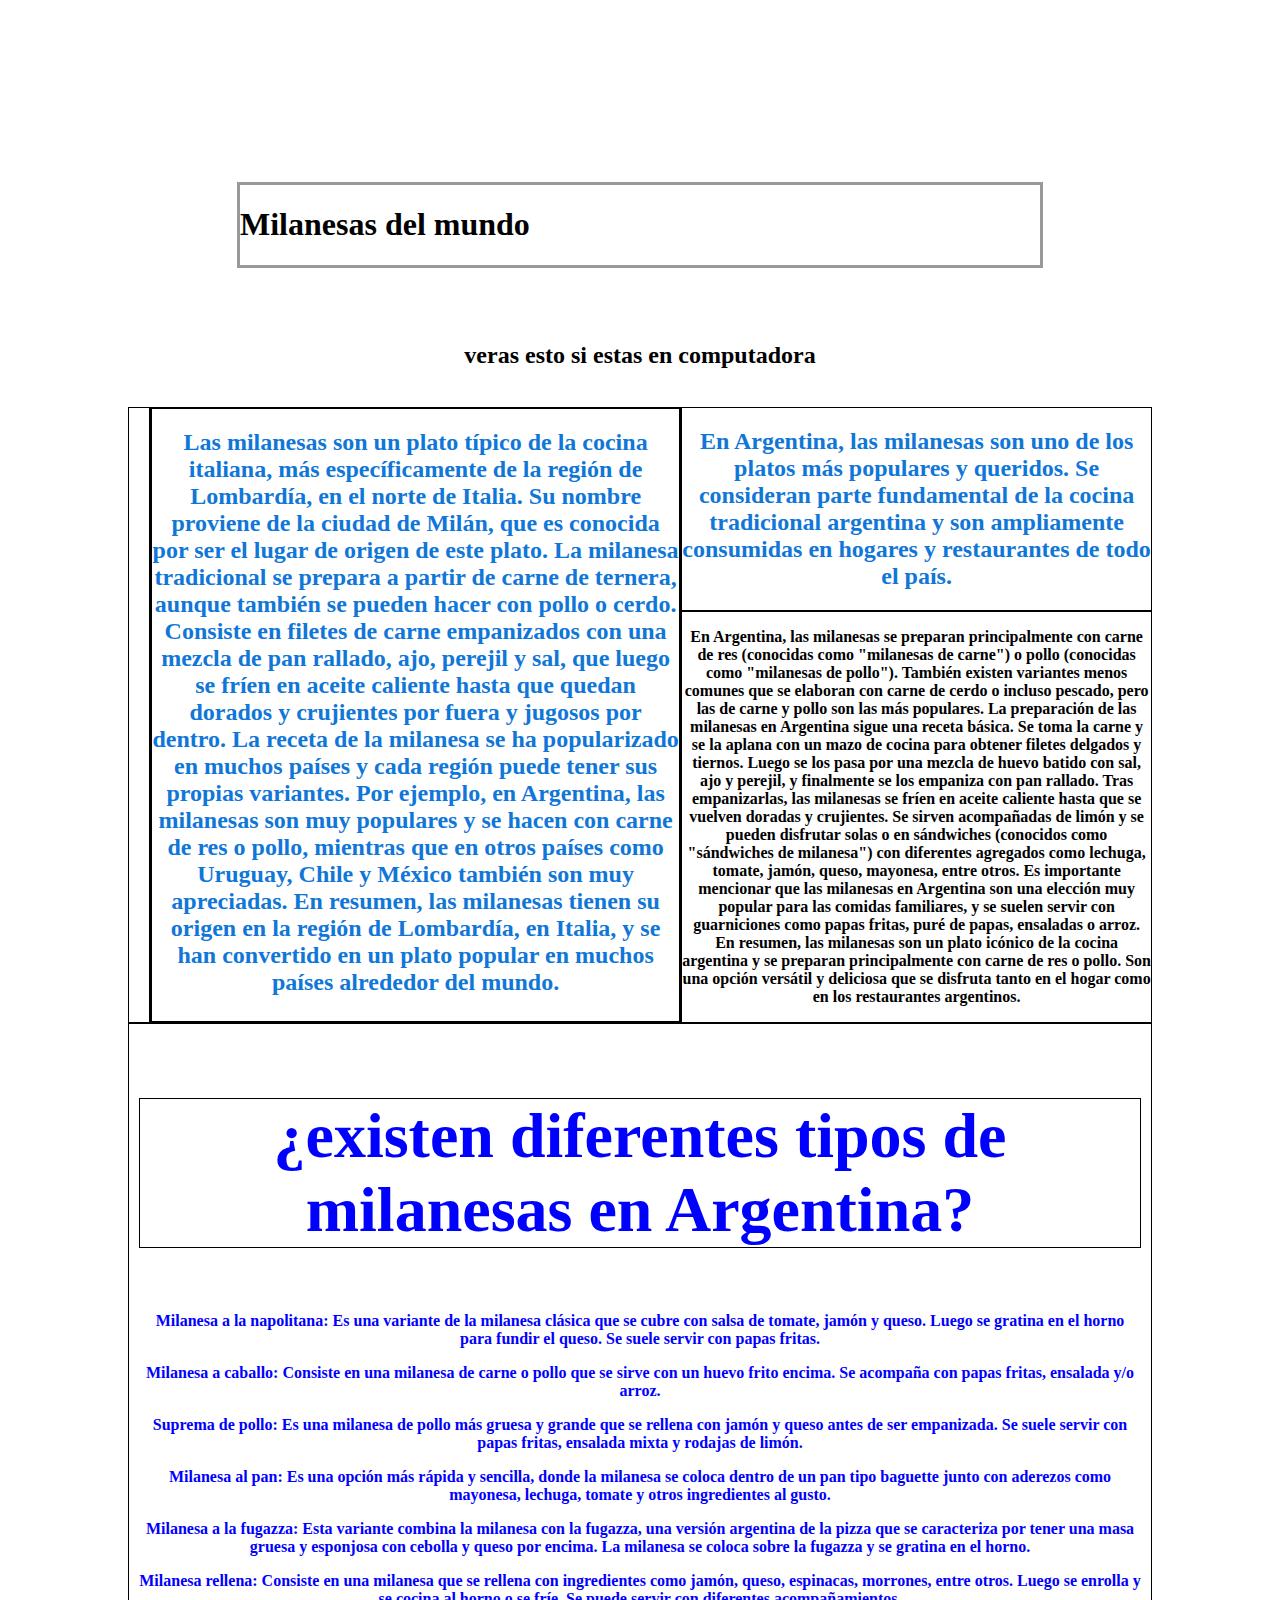
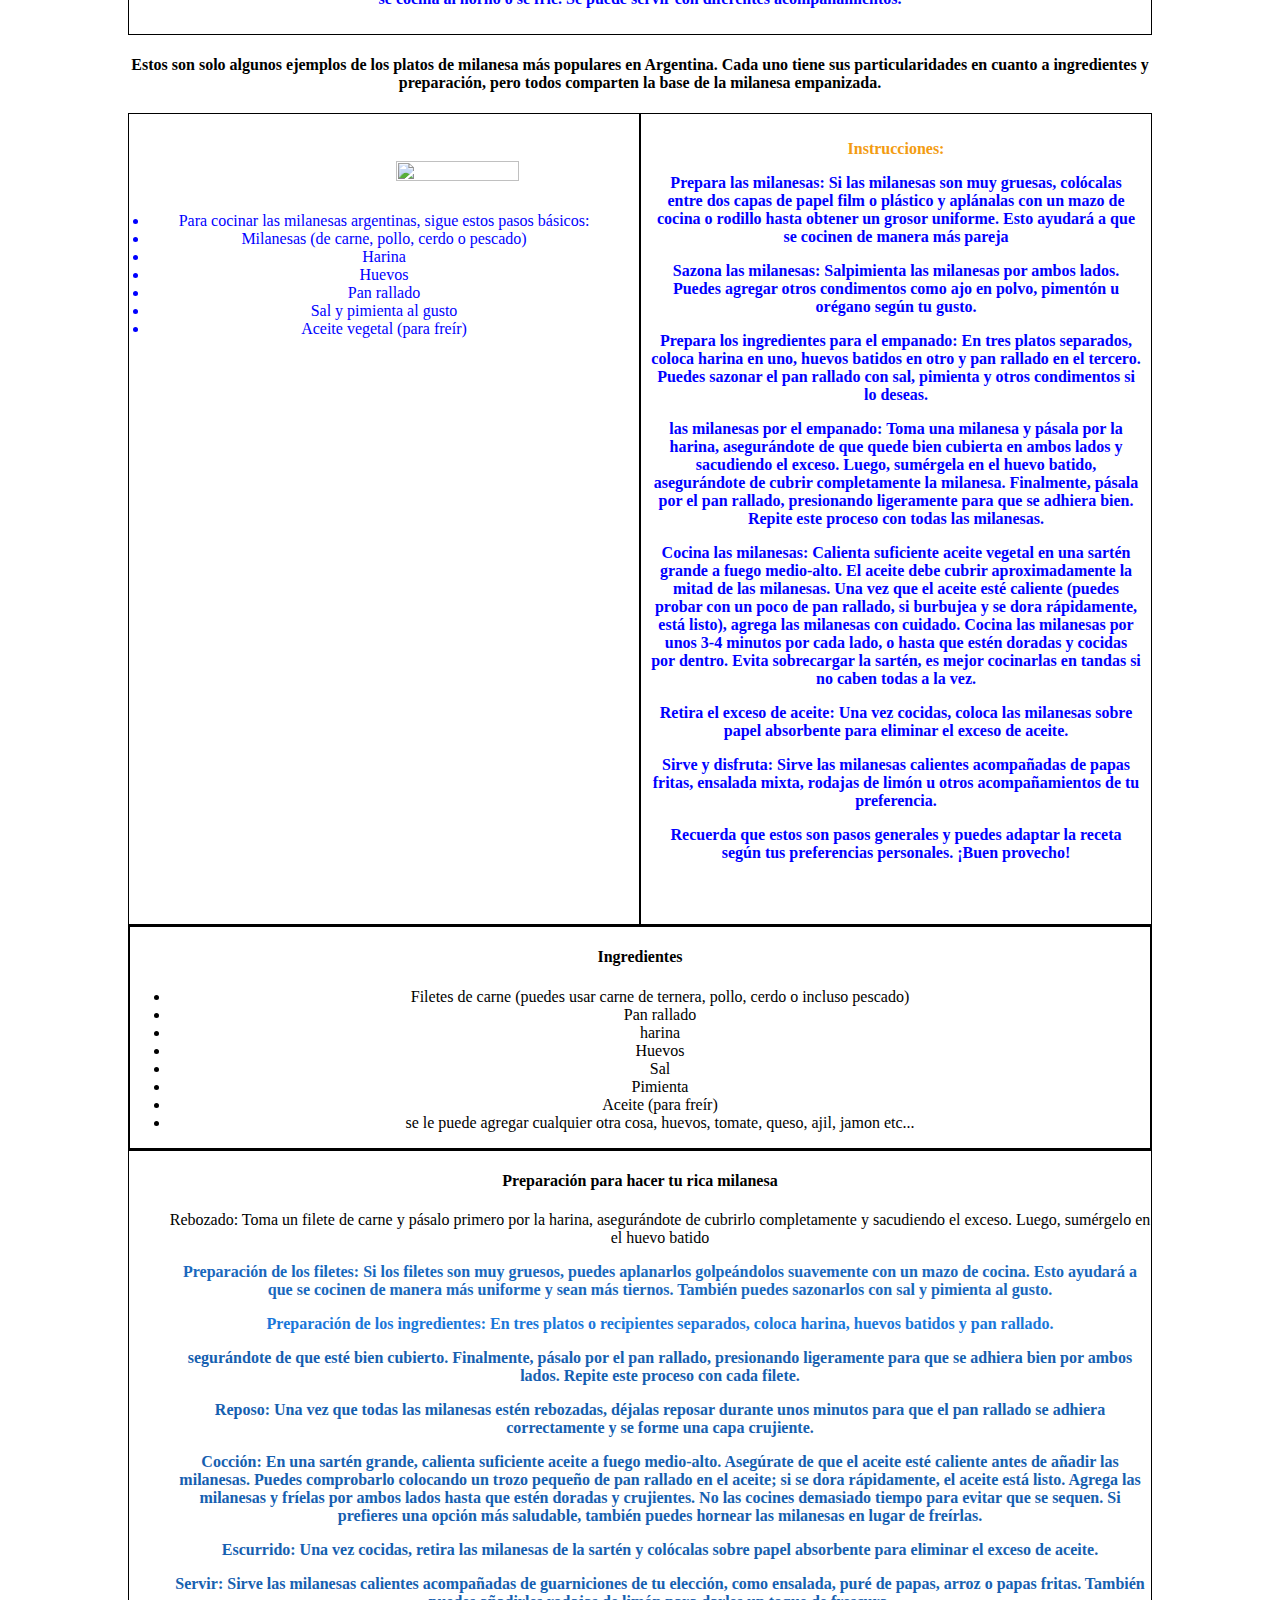
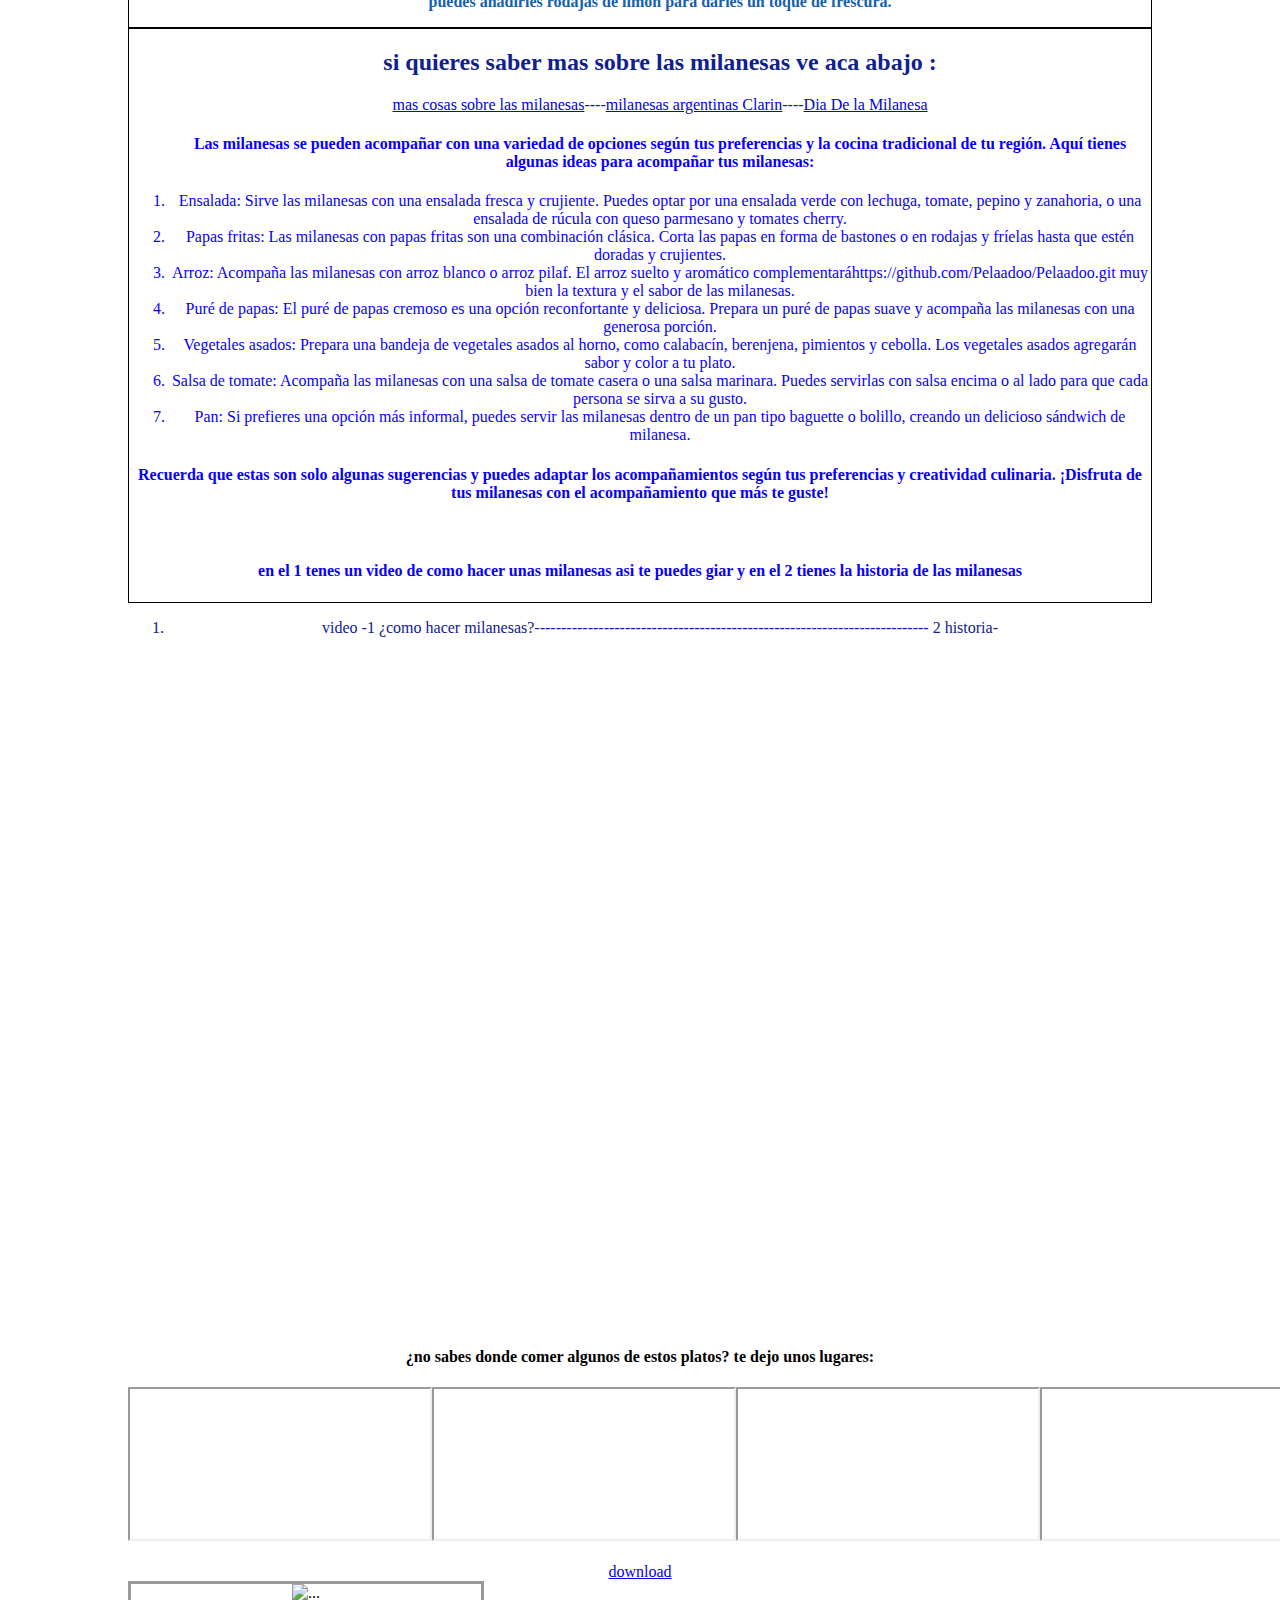
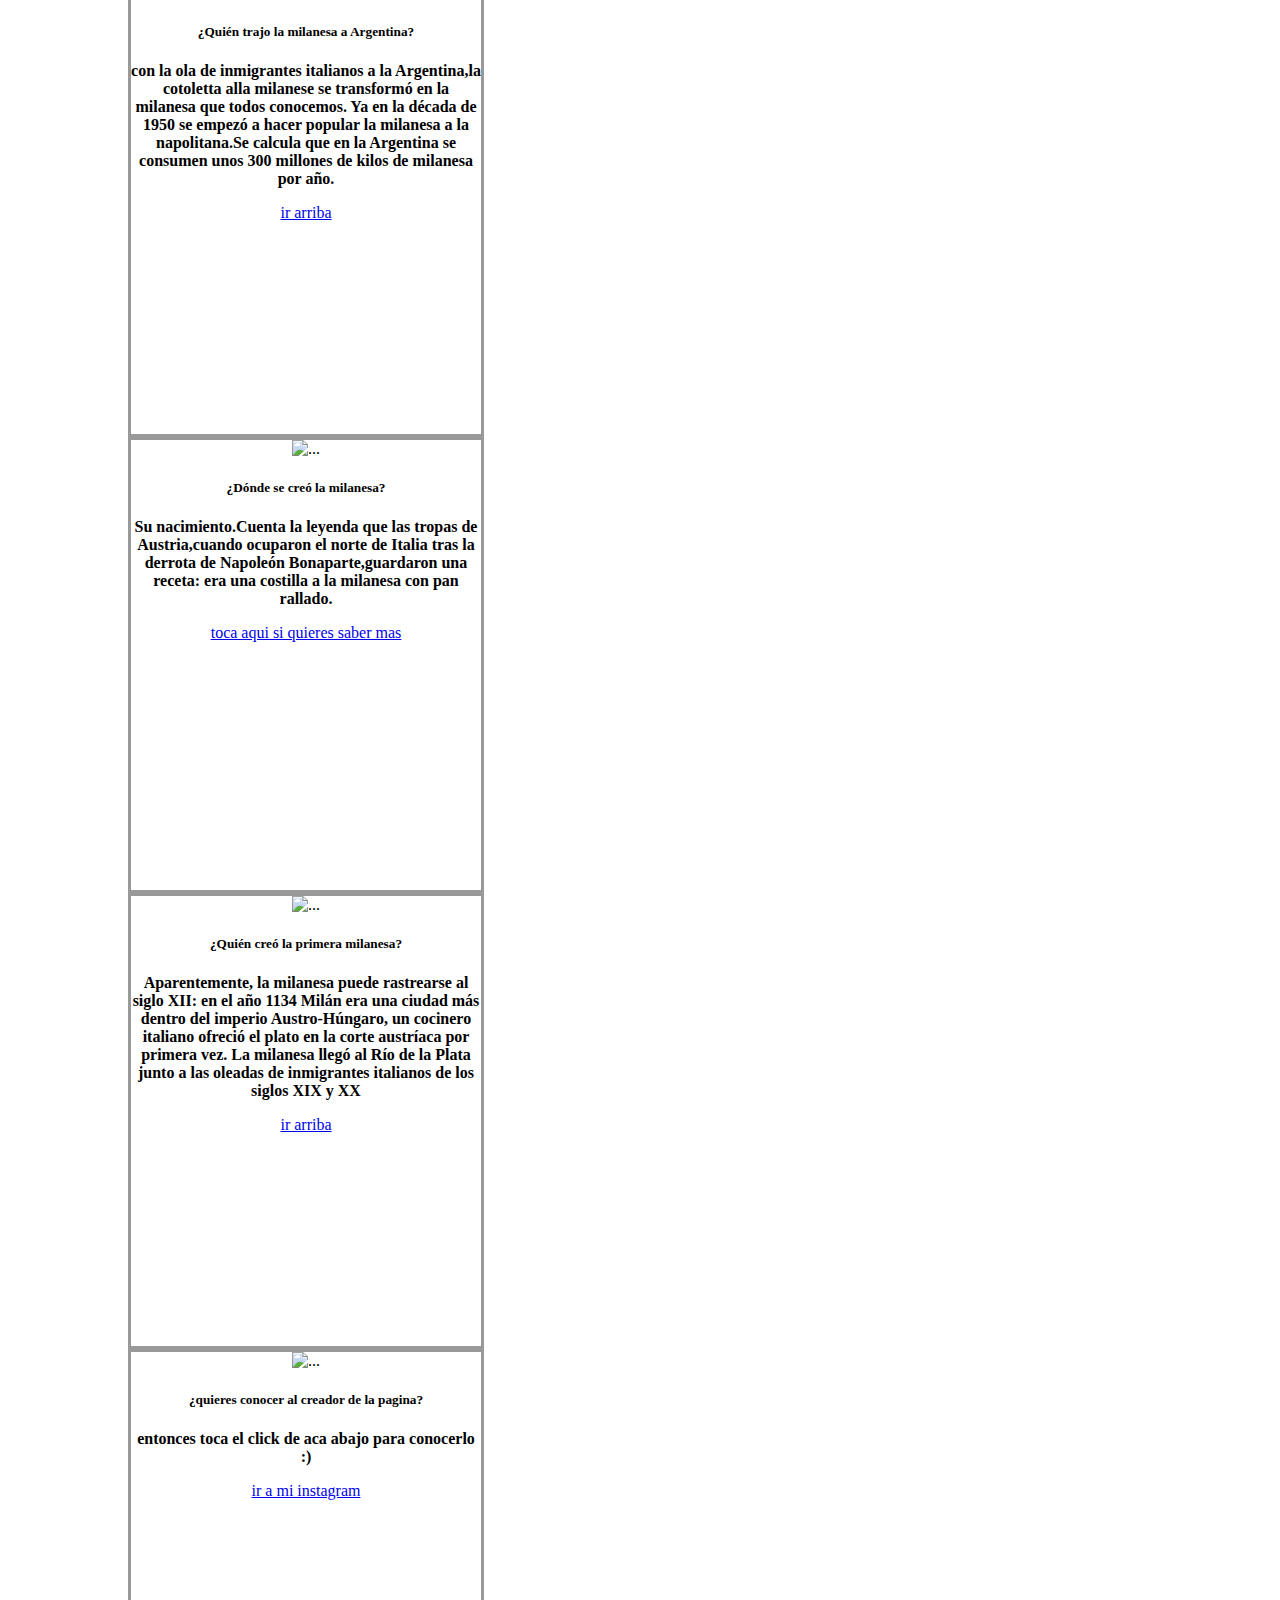
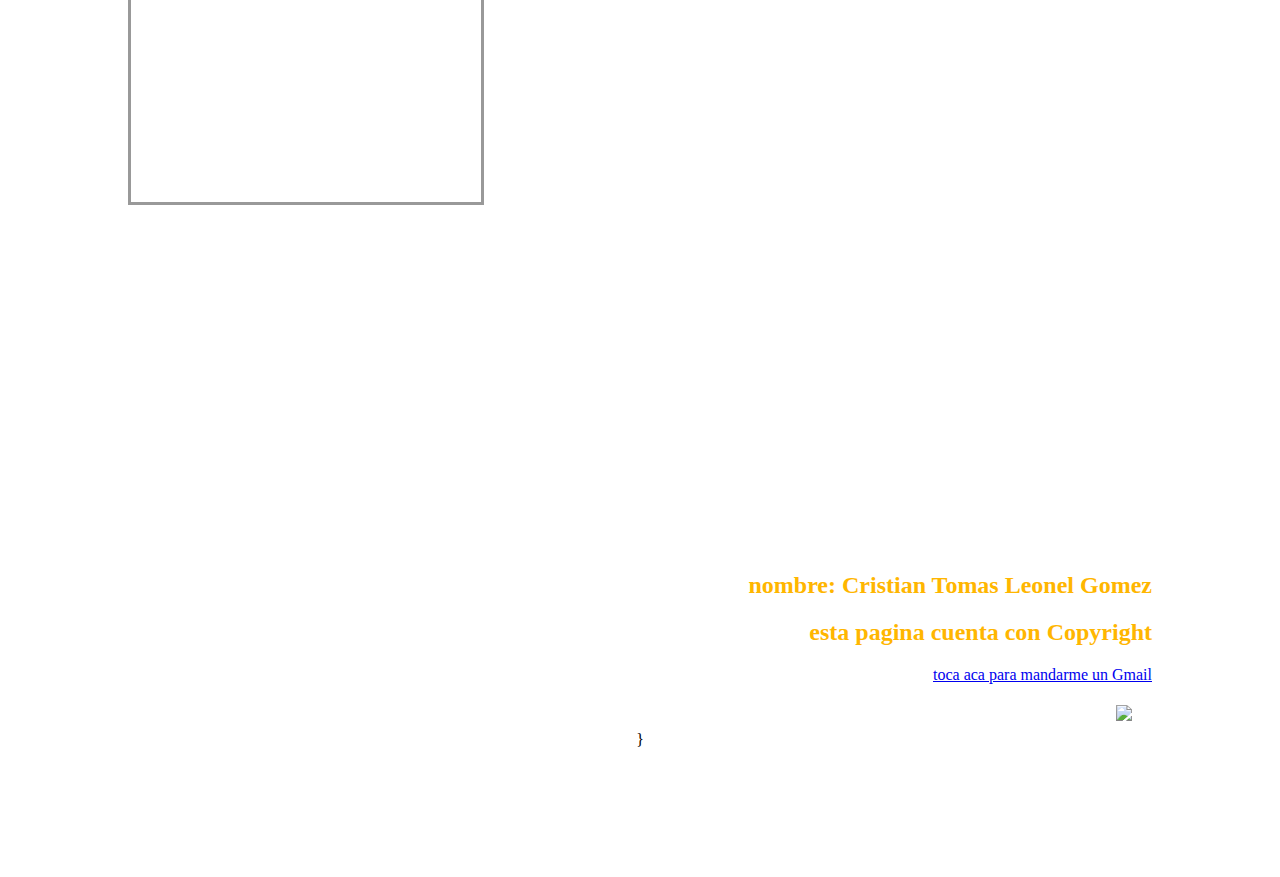
==== commit ac3a3717: "Add files via upload" ====
--- a/index.html
+++ b/index.html
@@ -4,13 +4,15 @@
     <title>Milanesas</title>
     <link href="https://cdn.jsdelivr.net/npm/bootstrap@5.3.0/dist/css/bootstrap.min.css" rel="stylesheet" integrity="sha384-9ndCyUaIbzAi2FUVXJi0CjmCapSmO7SnpJef0486qhLnuZ2cdeRhO02iuK6FUUVM" crossorigin="anonymous">
     <link rel="stylesheet" href="style.css">
+
+<meta charset="utf-8">
 <meta name="viewport" content="comidas de milanesas">
 <meta name="description" content="comidas de milanesas">
 <meta name="keywords" content="comidas de milanesas">
 <meta name="autor" content="cristian tomas">
 
 <script>
-  alert("bienvenido a la pagina del pelado")
+  alert("bienvenido a la pagina de comida del pelado")
 
 </script>
 
@@ -49,7 +51,7 @@
   <section>
 </div>
 
-<div class="pelado2" >
+<div class="pelado3" >
   <h2 style="color:#1077d8 ">Las milanesas son un plato típico de la cocina italiana, más específicamente de la región de Lombardía, en el norte de Italia. Su nombre proviene de la ciudad de Milán, que es conocida por ser el lugar de origen de este plato.
   La milanesa tradicional se prepara a partir de carne de ternera, aunque también se pueden hacer con pollo o cerdo. Consiste en filetes de carne empanizados con una mezcla de pan rallado, ajo, perejil y sal, que luego se fríen en aceite caliente hasta que quedan dorados y crujientes por fuera y jugosos por dentro.
   La receta de la milanesa se ha popularizado en muchos países y cada región puede tener sus propias variantes. Por ejemplo, en Argentina, las milanesas son muy populares y se hacen con carne de res o pollo, mientras que en otros países como Uruguay, Chile y México también son muy apreciadas.
@@ -91,7 +93,7 @@
 <h4>Estos son solo algunos ejemplos de los platos de milanesa más populares en Argentina. Cada uno tiene sus particularidades en cuanto a ingredientes y preparación, pero todos comparten la base de la milanesa empanizada.</h4>
 
 
-<div class="receta">
+<div  class="receta" >
     <div class="ingredientes">
       <section>
         <br>
@@ -147,7 +149,7 @@
 
 
 
-<section>
+<section class="pelado3">
   <h4>Ingredientes</h4>
   <ul>
   <li>Filetes de carne (puedes usar carne de ternera, pollo, cerdo o incluso pescado)</li>
@@ -161,38 +163,38 @@
   </ul>
 </section>
 
-<section>
+<section class="pelado2">
    <h4>Preparación para hacer tu rica milanesa</h4>
 
   <ol>Rebozado: Toma un filete de carne y pásalo primero por la harina, asegurándote de cubrirlo completamente y sacudiendo el exceso. Luego, sumérgelo en el huevo batido
 
-  <li  style="color:#1968BD">Preparación de los filetes: Si los filetes son muy gruesos, puedes aplanarlos golpeándolos suavemente con un mazo de cocina. Esto ayudará a que se cocinen de manera más uniforme y sean más tiernos. También puedes sazonarlos con sal y pimienta al gusto.</li>
-  <li  style="color:#1977DA ">Preparación de los ingredientes: En tres platos o recipientes separados, coloca harina, huevos batidos y pan rallado.</li>
-  <li  style="color:#1660B0 ">segurándote de que esté bien cubierto. Finalmente, pásalo por el pan rallado, presionando ligeramente para que se adhiera bien por ambos lados. Repite este proceso con cada filete.</li>
-  <li  style="color:#1660B0 ">Reposo: Una vez que todas las milanesas estén rebozadas, déjalas reposar durante unos minutos para que el pan rallado se adhiera correctamente y se forme una capa crujiente.</li>
-  <li  style="color:#1660B0 ">Cocción: En una sartén grande, calienta suficiente aceite a fuego medio-alto. Asegúrate de que el aceite esté caliente antes de añadir las milanesas. Puedes comprobarlo colocando un trozo pequeño de pan rallado en el aceite; si se dora rápidamente, el aceite está listo. Agrega las milanesas y fríelas por ambos lados hasta que estén doradas y crujientes. No las cocines demasiado tiempo para evitar que se sequen. Si prefieres una opción más saludable, también puedes hornear las milanesas en lugar de freírlas.</li>
-  <li  style="color:#1660B0 ">Escurrido: Una vez cocidas, retira las milanesas de la sartén y colócalas sobre papel absorbente para eliminar el exceso de aceite.</li>
-  <li  style="color:#1660B0 ">Servir: Sirve las milanesas calientes acompañadas de guarniciones de tu elección, como ensalada, puré de papas, arroz o papas fritas. También puedes añadirles rodajas de limón para darles un toque de frescura.</li>
+  <p  style="color:#1968BD">Preparación de los filetes: Si los filetes son muy gruesos, puedes aplanarlos golpeándolos suavemente con un mazo de cocina. Esto ayudará a que se cocinen de manera más uniforme y sean más tiernos. También puedes sazonarlos con sal y pimienta al gusto.</p>
+  <p style="color:#1977DA ">Preparación de los ingredientes: En tres platos o recipientes separados, coloca harina, huevos batidos y pan rallado.</p>
+  <p  style="color:#1660B0 ">segurándote de que esté bien cubierto. Finalmente, pásalo por el pan rallado, presionando ligeramente para que se adhiera bien por ambos lados. Repite este proceso con cada filete.</p>
+  <p  style="color:#1660B0 ">Reposo: Una vez que todas las milanesas estén rebozadas, déjalas reposar durante unos minutos para que el pan rallado se adhiera correctamente y se forme una capa crujiente.</p>
+  <p style="color:#1660B0 ">Cocción: En una sartén grande, calienta suficiente aceite a fuego medio-alto. Asegúrate de que el aceite esté caliente antes de añadir las milanesas. Puedes comprobarlo colocando un trozo pequeño de pan rallado en el aceite; si se dora rápidamente, el aceite está listo. Agrega las milanesas y fríelas por ambos lados hasta que estén doradas y crujientes. No las cocines demasiado tiempo para evitar que se sequen. Si prefieres una opción más saludable, también puedes hornear las milanesas en lugar de freírlas.</p>
+  <p style="color:#1660B0 ">Escurrido: Una vez cocidas, retira las milanesas de la sartén y colócalas sobre papel absorbente para eliminar el exceso de aceite.</p>
+  <p style="color:#1660B0 ">Servir: Sirve las milanesas calientes acompañadas de guarniciones de tu elección, como ensalada, puré de papas, arroz o papas fritas. También puedes añadirles rodajas de limón para darles un toque de frescura.</p>
 
   </ol>
 </section>
 
-<section>
+<section class="pelado2">
 <ol style="color:#102090">
   <h2>si quieres saber mas sobre las milanesas ve aca abajo :</h2>
   <a href="https://es.wikipedia.org/wiki/Milanesa" target="_blank"> mas cosas sobre las milanesas</a>----<a href="https://www.clarin.com/gourmet/dia-milanesa-origen-platos-favoritos-argentinos_0_mb8-lJPIG.amp.html?gclid=EAIaIQobChMIlMCWksTX_wIVOjfUAR30eATgEAAYAiAAEgJGFPD_BwE">milanesas argentinas Clarin</a>----<a href="https://news.agrofy.com.ar/noticia/204752/dia-milanesa-que-se-celebra-cada-3-mayo-y-cual-es-mas-reconocida-argentina">Dia De la Milanesa</a>
-  <h4  ><p style="color:#F80BC2  ">Las milanesas se pueden acompañar con una variedad de opciones según tus preferencias y la cocina tradicional de tu región. Aquí tienes algunas ideas para acompañar tus milanesas:</p></h4>
-  <li style="color:#F7A20D ">Ensalada: Sirve las milanesas con una ensalada fresca y crujiente. Puedes optar por una ensalada verde con lechuga, tomate, pepino y zanahoria, o una ensalada de rúcula con queso parmesano y tomates cherry. </li>
+  <h4  ><p style="color:#0800ff  ">Las milanesas se pueden acompañar con una variedad de opciones según tus preferencias y la cocina tradicional de tu región. Aquí tienes algunas ideas para acompañar tus milanesas:</p></h4>
+  <li style="color:#0800ff ">Ensalada: Sirve las milanesas con una ensalada fresca y crujiente. Puedes optar por una ensalada verde con lechuga, tomate, pepino y zanahoria, o una ensalada de rúcula con queso parmesano y tomates cherry. </li>
   <li style="color: #0800ff ">Papas fritas: Las milanesas con papas fritas son una combinación clásica. Corta las papas en forma de bastones o en rodajas y fríelas hasta que estén doradas y crujientes. </li>
-  <li style="color:#F7A20D ">Arroz: Acompaña las milanesas con arroz blanco o arroz pilaf. El arroz suelto y aromático complementaráhttps://github.com/Pelaadoo/Pelaadoo.git muy bien la textura y el sabor de las milanesas. </li>
+  <li style="color:#0800ff ">Arroz: Acompaña las milanesas con arroz blanco o arroz pilaf. El arroz suelto y aromático complementaráhttps://github.com/Pelaadoo/Pelaadoo.git muy bien la textura y el sabor de las milanesas. </li>
   <li style="color: #0800ff  ">Puré de papas: El puré de papas cremoso es una opción reconfortante y deliciosa. Prepara un puré de papas suave y acompaña las milanesas con una generosa porción. </li>
-  <li style="color:#F7A20D ">Vegetales asados: Prepara una bandeja de vegetales asados al horno, como calabacín, berenjena, pimientos y cebolla. Los vegetales asados agregarán sabor y color a tu plato. </li>
+  <li style="color:#0800ff ">Vegetales asados: Prepara una bandeja de vegetales asados al horno, como calabacín, berenjena, pimientos y cebolla. Los vegetales asados agregarán sabor y color a tu plato. </li>
   <li style="color: #0800ff  ">Salsa de tomate: Acompaña las milanesas con una salsa de tomate casera o una salsa marinara. Puedes servirlas con salsa encima o al lado para que cada persona se sirva a su gusto.</li>
-  <li style="color:#F7A20D ">Pan: Si prefieres una opción más informal, puedes servir las milanesas dentro de un pan tipo baguette o bolillo, creando un delicioso sándwich de milanesa. </li>
+  <li style="color:#0800ff ">Pan: Si prefieres una opción más informal, puedes servir las milanesas dentro de un pan tipo baguette o bolillo, creando un delicioso sándwich de milanesa. </li>
 </ol>
   <h4 style="color: #0800ff "> Recuerda que estas son solo algunas sugerencias y puedes adaptar los acompañamientos según tus preferencias y creatividad culinaria. ¡Disfruta de tus milanesas con el acompañamiento que más te guste!</h4>
   <br>
-  <h4 style="color:#F7A20D" >en el 1 tenes un video de como hacer unas milanesas asi te puedes giar y en el 2 tienes la historia de las milanesas </h4>
+  <h4 style="color:#0800ff" >en el 1 tenes un video de como hacer unas milanesas asi te puedes giar y en el 2 tienes la historia de las milanesas </h4>
 </section>
 <ol style="color:#102090 "><li>video -1 ¿como hacer milanesas?-------------------------------------------------------------------------- 2 historia-</li></ol>
 <iframe width="560" height="315" src="https://www.youtube.com/embed/EAbzHA92Dpw" title="YouTube video player" frameborder="0" allow="accelerometer; autoplay; clipboard-write; encrypted-media; gyroscope; picture-in-picture; web-share" allowfullscreen></iframe>
@@ -258,7 +260,7 @@
   <div class="cartas col-sm-12 col-md-6 col-lg-3">
    <div class="card" >
     <img class="imagenes
-" src="https://encrypted-tbn0.gstatic.com/images?q=tbn:ANd9GcQt_a1Z4YOZ6FccVBmlUox7f-D7BXhjlgGitg&usqp=CAU" class="card-img-top" alt="...">
+" src="https://static.vecteezy.com/system/resources/previews/018/930/516/original/instagram-logo-instagram-icon-transparent-free-png.png" class="card-img-top" alt="...">
      <div class="card-body">
       <h5 class="card-title">¿quieres conocer al creador de la pagina?</h5>
         <p class="card-text">entonces toca el click de aca abajo para conocerlo :)</p>
@@ -278,28 +280,47 @@
 <div class="centrar">
   <iframe class="calle" src="https://www.google.com/maps/embed?pb=!1m18!1m12!1m3!1d26294.047103720102!2d-58.772553525683556!3d-34.534412200000006!2m3!1f0!2f0!3f0!3m2!1i1024!2i768!4f13.1!3m3!1m2!1s0x95bcbd3ba03647ef%3A0x82659669a28cfc1!2sBarrio%20San%20Jorge!5e0!3m2!1ses!2sar!4v1689796191704!5m2!1ses!2sar" width="275" height="275" style="border:0;" allowfullscreen="" loading="lazy" referrerpolicy="no-referrer-when-downgrade"></iframe>
   <br>
-  <p class="centrar">nombre: Cristian Tomas Leonel Gomez</p>
-  <p class="centrar">esta pagina cuenta con Copyright</p>
-  <a class="centrar" href="mailto:tstsak121@gmail.com"> toca aca para mandarme un Gmail</a>
-</div>
-
-<footer class="redes">
-  <i class="fa-brands fa-instagram"></i>
-  <i class="fa-brands fa-square-whatsapp"></i>
-  <i class="fa-brands fa-facebook"></i>
-  <i class="fa-brands fa-youtube"></i>
-
-  <a onclick="Info()">
-  <img  src="./imagenes/pelado.png" href="#">
-
-  </a>
-
-
-</footer>
+  <div style="color: #ffb600">
+    <h2 class="centrar">nombre: Cristian Tomas Leonel Gomez</h2>
+    <h2 class="centrar">esta pagina cuenta con Copyright</h2>
+    <a class="centrar2" href="mailto:tstsak121@gmail.com"> toca aca para mandarme un Gmail</a>
+    </div>
+  </div>
+
+
+<section >
+  <footer class="redes">
+
+      <div class="track1">
+        <i class="fa-brands fa-instagram"></i>
+      </div>
+
+      <div class="track2">
+        <i class="fa-brands fa-square-whatsapp"></i>
+      </div>
+
+      <div class="track3">
+          <i class="fa-brands fa-facebook"></i>
+      </div>
+
+      <div class="track4">
+           <i class="fa-brands fa-youtube"></i>
+     </div>
+
+      <a onclick="Info()">
+    <img  src="./imagenes/pelado.png" href="#">
+
+    </a>
+
+
+  </footer>
+</section>
+
+
 
 </div>
 <script src="https://kit.fontawesome.com/229b74289e.js" crossorigin="anonymous"></script>
-
+}
 
 
 
--- a/style.css
+++ b/style.css
@@ -249,3 +249,32 @@
 .camion{
 border: 1px solid black;
 }
+
+
+.pelado3{
+  border: 2px solid black;
+}
+
+.track1{
+  color:  #e8790f;
+}
+
+.track2{
+  color: green;
+}
+
+.track3{
+  color: blue;
+}
+
+.track4{
+  color: red;
+  width: 10%;
+  height:10%;
+}
+
+.centrar2 {
+  text-align: right;
+  width: 30px;
+height:30px;
+}
